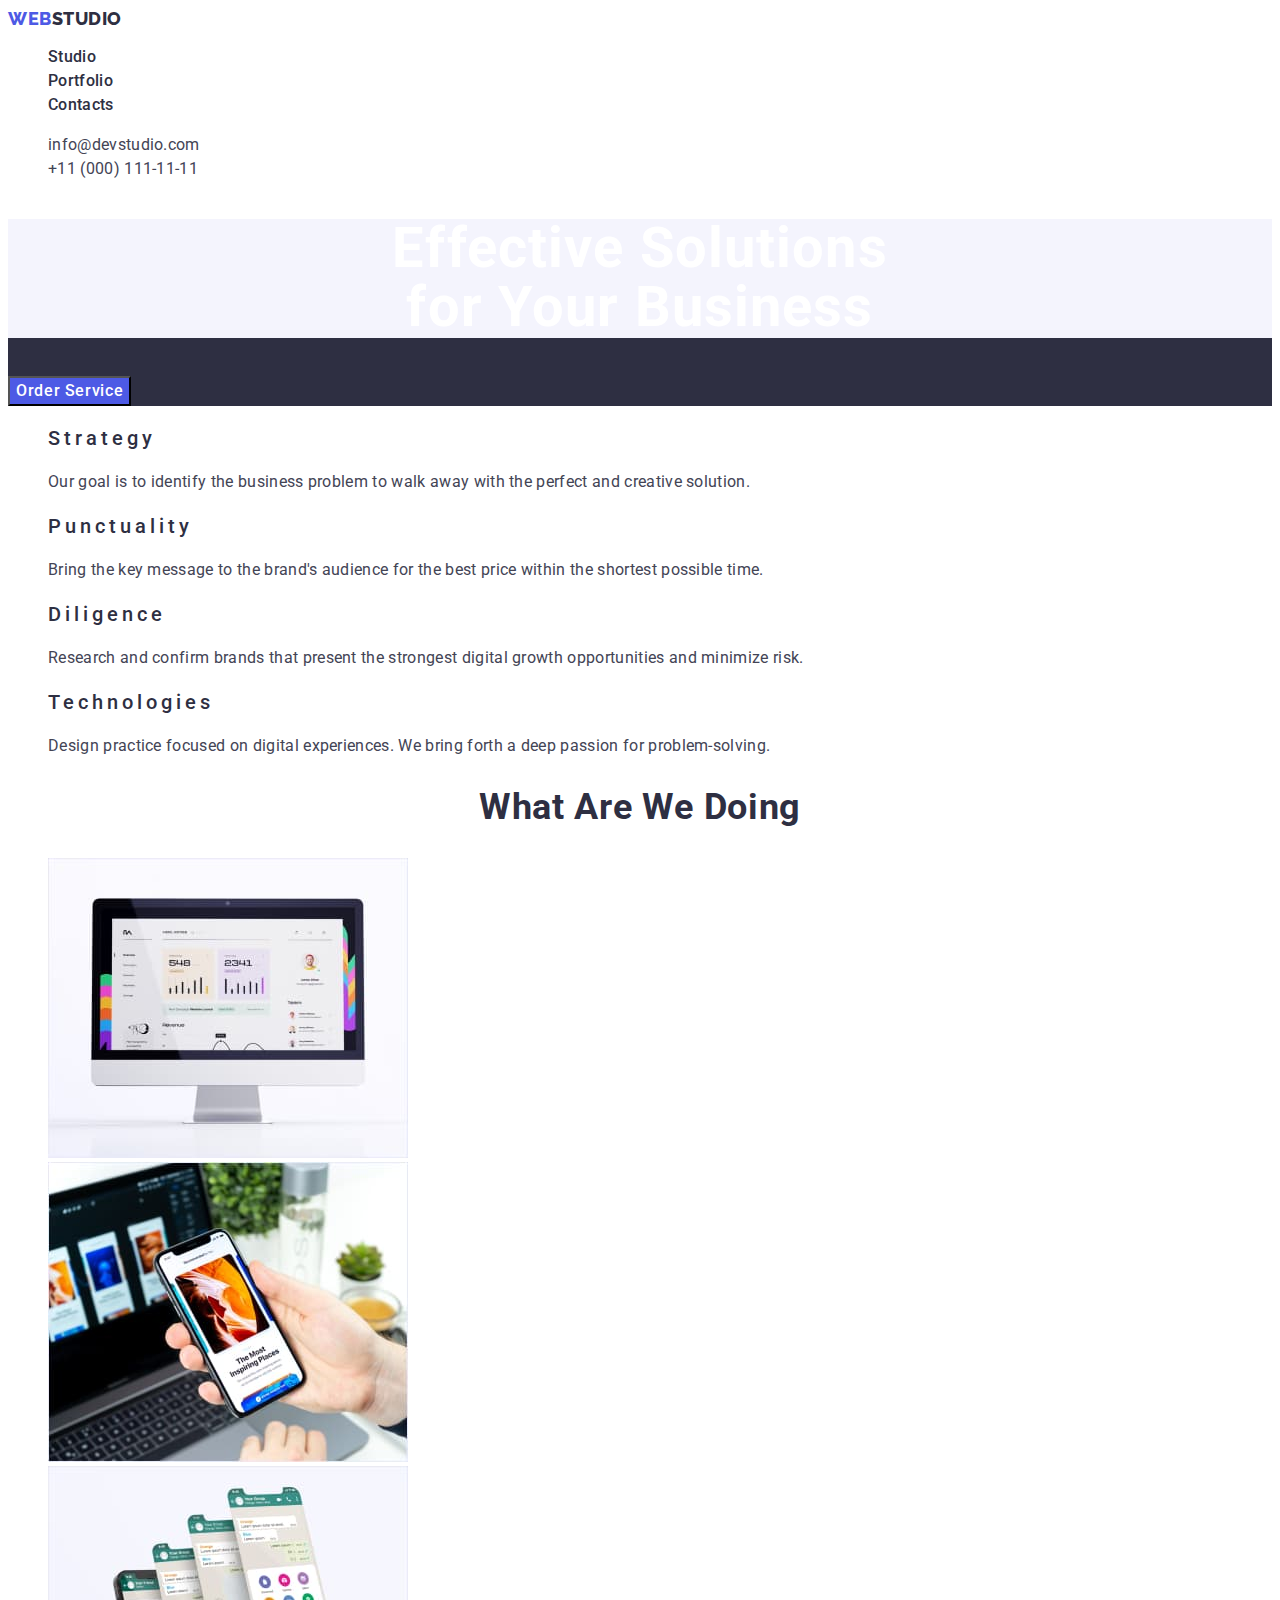
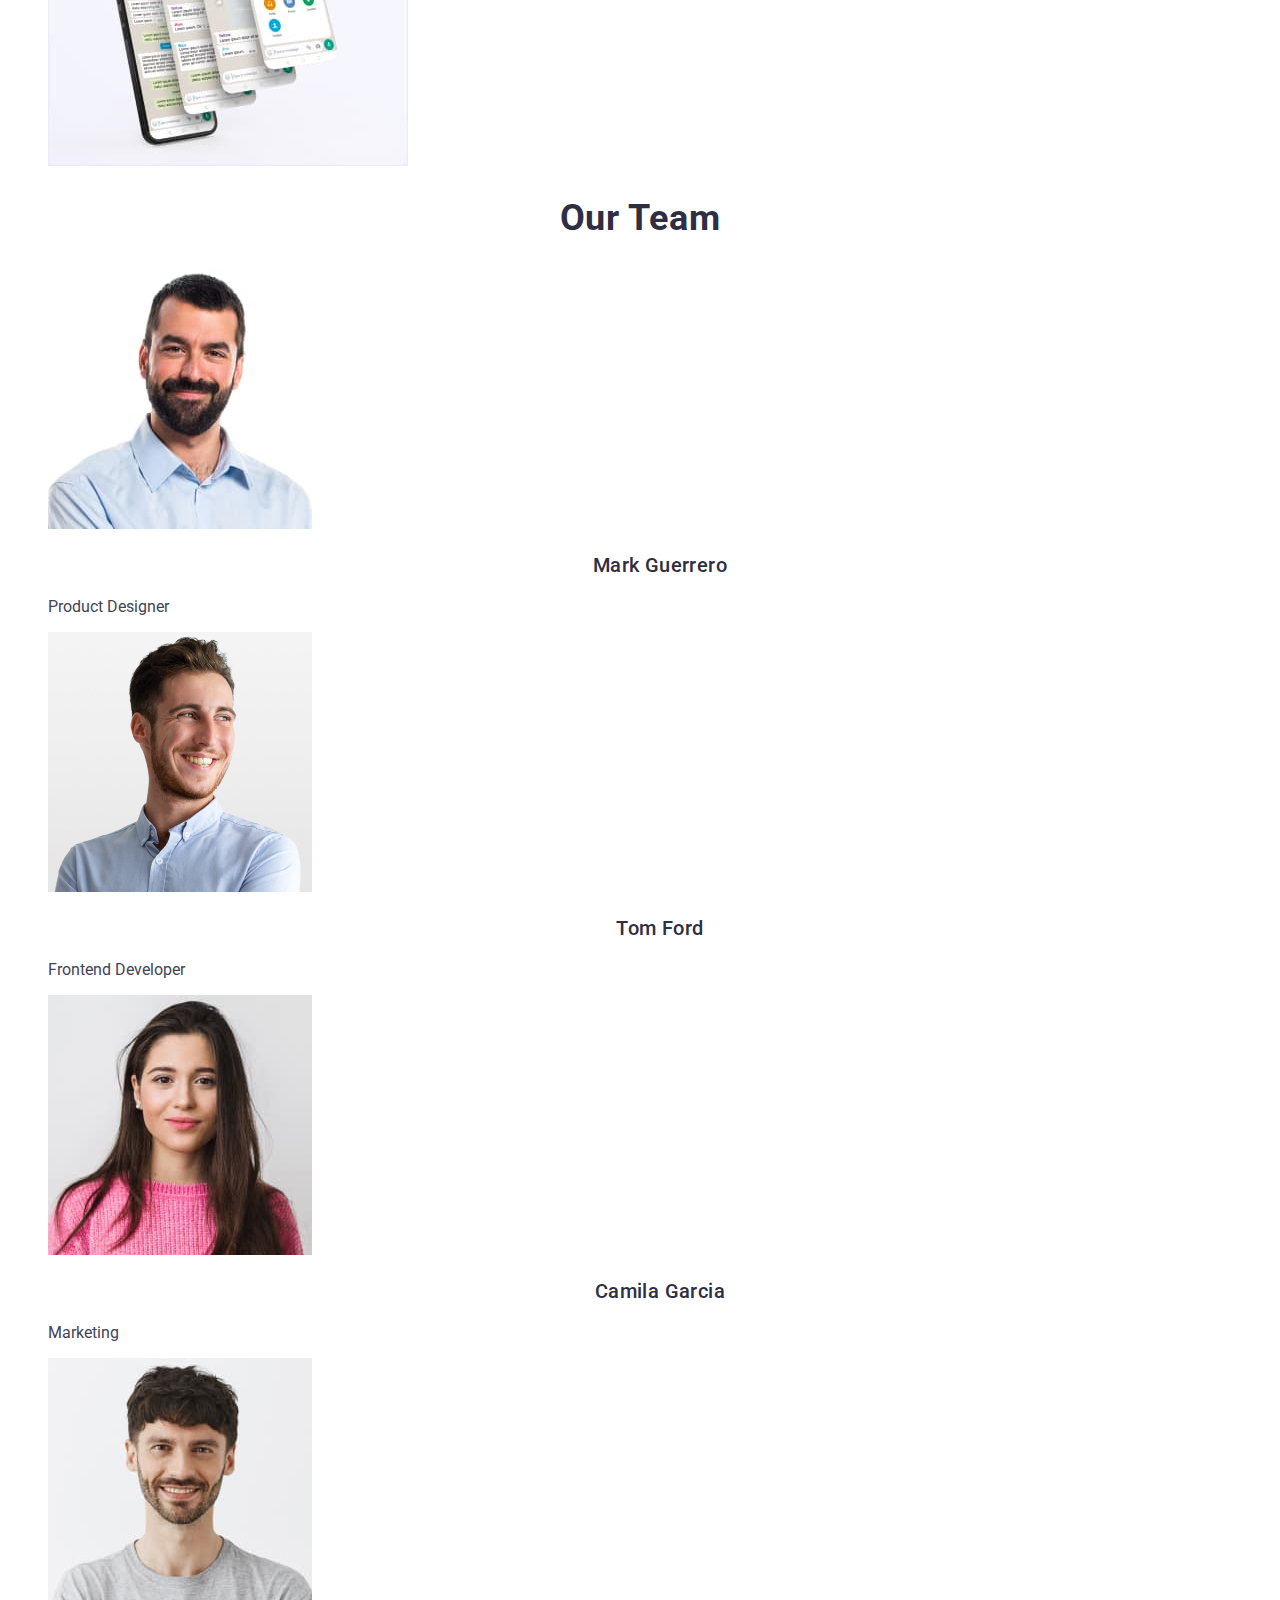
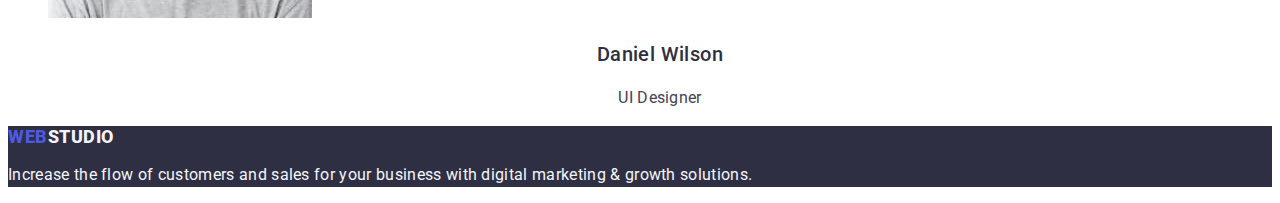
==== index.html @ dade5615 "hover focus" ====
<!DOCTYPE html>
<html lang="en">
  <head>
    <meta charset="UTF-8" />
    <meta name="viewport" content="width=device-width, initial-scale=1.0" />
    <link rel="stylesheet" href="./css/styles.css" />
    <link rel="preconnect" href="https://fonts.googleapis.com" />
    <link rel="preconnect" href="https://fonts.gstatic.com" crossorigin />
    <link
      href="https://fonts.googleapis.com/css2?family=Raleway:wght@800&family=Roboto:wght@400;500;700;900&display=swap"
      rel="stylesheet"
    />
    <title>Студія</title>
  </head>
  <body>
    <header class="header">
      <nav class="header-navigation">
        <a class="header-logo link" href="./index.html"
          >Web<span class="header-logo-color">Studio</span></a
        >
        <ul class="header-menu-list list">
          <li class="header-menu-item">
            <a class="header-menu-link link" href="./index.html">Studio</a>
          </li>
          <li class="header-menu-item">
            <a class="header-menu-link link" href="./portfolio.html"
              >Portfolio</a
            >
          </li>
          <li class="header-menu-item">
            <a class="header-menu-link link" href="">Contacts</a>
          </li>
        </ul>
      </nav>
      <address>
        <ul class="header-address-link list">
          <li class="header-address-menu">
            <a class="link header-address-link" href="mailto:info@devstudio.com"
              >info@devstudio.com</a
            >
          </li>
          <li class="header-address-menu">
            <a class="link header-address-link" href="tel:+110001111111"
              >+11 (000) 111-11-11</a
            >
          </li>
        </ul>
      </address>
    </header>
    <main>
      <section class="business">
        <h1 class="business-title">
          Effective Solutions <br />
          for Your Business
        </h1>
        <button type="button" class="business-btn">Order Service</button>
      </section>
      <section class="skills">
        <h2 hidden>Skills</h2>
        <ul class="skills-menu list">
          <li class="skills-menu-item">
            <h3 class="skills-subtitle">Strategy</h3>
            <p class="skills-item-text">
              Our goal is to identify the business problem to walk away with the
              perfect and creative solution.
            </p>
          </li>
          <li class="skills-menu-item">
            <h3 class="skills-subtitle">Punctuality</h3>
            <p class="skills-item-text">
              Bring the key message to the brand's audience for the best price
              within the shortest possible time.
            </p>
          </li>
          <li class="skills-menu-item">
            <h3 class="skills-subtitle">Diligence</h3>
            <p class="skills-item-text">
              Research and confirm brands that present the strongest digital
              growth opportunities and minimize risk.
            </p>
          </li>
          <li class="skills-menu-item">
            <h3 class="skills-subtitle">Technologies</h3>
            <p class="skills-item-text">
              Design practice focused on digital experiences. We bring forth a
              deep passion for problem-solving.
            </p>
          </li>
        </ul>
      </section>
      <section>
        <h2 class="development">What are we doing</h2>
        <ul class="development-menu-list list">
          <li class="development-menu-item">
            <img
              src="./images/desplay.jpg"
              alt="monitor comp"
              width="360"
              height="300"
            />
          </li>
          <li>
            <img
              src="./images/comp-android.jpg"
              alt="monitor compa and android"
              width="360"
              height="300"
            />
          </li>
          <li>
            <img
              src="./images/desplay-android.jpg"
              alt="many android despley"
              width="360"
              height="300"
            />
          </li>
        </ul>
      </section>
      <section>
        <h2 class="team">Our Team</h2>
        <ul class="list">
          <li>
            <img
              src="./images/mark-guerrero.jpg"
              alt="Mark Guerrero"
              width="264"
              height="260"
            />
            <h3 class="team-name">Mark Guerrero</h3>
            <p class="profession">Product Designer</p>
          </li>
          <li>
            <img
              src="./images/tom-ford.jpg"
              alt="Tom Ford"
              width="264"
              height="260"
            />
            <h3 class="team-name">Tom Ford</h3>
            <p class="profession">Frontend Developer</p>
          </li>
          <li>
            <img
              src="./images/camila-garcia.jpg"
              alt="Camila Garcia"
              width="264"
              height="260"
            />
            <h3 class="team-name">Camila Garcia</h3>
            <p class="profession">Marketing</p>
          </li>
          <li>
            <img
              src="./images/daniel-wilson.jpg"
              alt="Daniel Wilson"
              width="264"
              height="260"
            />
            <h3 class="team-name">Daniel Wilson</h3>
            <p class="team-profession">UI Designer</p>
          </li>
        </ul>
      </section>
    </main>
    <footer class="footer">
      <a class="footer-logo link" href="./index.html"
        >Web<span class="footer-logo-color">Studio</span></a
      >
      <p class="footer-text">
        Increase the flow of customers and sales for your business with digital
        marketing & growth solutions.
      </p>
    </footer>
  </body>
</html>
---- css/styles.css ----
body {
  font-family: "Roboto", sans-serif;
  color: var(--slate, #434455);
  background-color: #ffffff;
}

.link {
  text-decoration: none;
}

.list {
  list-style-type: none;
}

:root {
  --iris-color: #4d5ae5;
  --ocean-color: #404bbf;
  --navyblue-color: #2e2f42;
  --green-color: #31d0aa;
  --slate-color: #434455;
  --lightslate-color: #8e8f99;
  --cornflower-color: #e7e9fc;
  --cloud-color: #f4f4fd;
  --navyblue-modal-color: #2e2f42;
  --grey-color: #2e2f42;
  --white-color: #ffffff;
  --dairy-color: #fcfcfc;
}
/*----------------HEADER-------------*/

.header {
}
.header-navigation {
}

.header-logo {
  color: var(--iris, #4d5ae5);
  font-family: Raleway, sans-serif;
  font-size: 18px;
  font-weight: 800;
  line-height: 1.17;
  letter-spacing: 0.03em;
  text-transform: uppercase;
}
.header-logo-color {
  color: var(--navyblue, #2e2f42);
}

.header-menu-list {
}
.header-address-menu {
}

.header-menu-item {
}
.header-menu-link {
  color: var(--navyblue, #2e2f42);
  font-size: 16px;
  font-weight: 500;
  line-height: 1.5;
  letter-spacing: 0.02em;
}
.header-menu-link:hover .header-menu-link:focus {
  color: var(--ocean, #404bbf);
  text-decoration: underline;
}
.header-address {
  font-style: normal;
}

.header-address-link {
  color: var(--slate, #434455);
  font-size: 16px;
  line-height: 1.5;
  letter-spacing: 0.02em;
  font-style: normal;
}
.header-address-link:hover .header-address-link:focus {
  color: var(--ocean, #404bbf);
}
/*----------------BUSINESS-------------*/

.business {
  background-color: #2e2f42;
}

.business-title {
  color: var(--white, #ffffff);
  text-align: center;
  font-size: 56px;
  font-weight: 700;
  line-height: 1.07;
  letter-spacing: 0.02em;
  background-color: #f4f4fd;
}

.business-btn {
  color: var(--white, #ffffff);
  font-family: inherit;
  font-size: 16px;
  font-weight: 500;
  line-height: 1.5;
  letter-spacing: 0.04em;
  cursor: pointer;
  background: var(--iris, #4d5ae5);
  font-family: "Roboto", sans-serif;
}

.business-btn:hover .business-btn:focus {
  background: var(--ocean, #404bbf);
}
/*----------------SKILLS--------------*/

.skills {
}

.skills-menu-list {
}

.skills-menu-item {
}

.skills-subtitle {
  color: var(--navyblue, #2e2f42);
  font-size: 20px;
  font-weight: 500;
  line-height: 1.2;
  letter-spacing: 0.2em;
}
.skills-item-text {
  font-size: 16px;
  line-height: 1.5;
  letter-spacing: 0.02em;
}

/*----------------DEVELOPMENT-------------*/

.development {
  color: var(--navyblue, #2e2f42);
  text-align: center;
  font-size: 36px;
  font-weight: 700;
  line-height: 1.11;
  letter-spacing: 0.02em;
  text-transform: capitalize;
}
.development-menu-list {
}
.development-menu-item {
}

.team {
  color: var(--navyblue, #2e2f42);
  text-align: center;
  font-size: 36px;
  font-weight: 700;
  line-height: 1.11;
  letter-spacing: 0.02em;
  text-transform: capitalize;
}

.team-name {
  color: var(--navyblue, #2e2f42);
  text-align: center;
  font-size: 20px;
  font-weight: 500;
  line-height: 1.2;
  letter-spacing: 0.02em;
}

.team-profession {
  text-align: center;
  font-size: 16px;
  line-height: 1.5;
  letter-spacing: 0.02em;
}

/*------------------PORTFOLIO-----------------*/

.porfolio-filtr-list {
}

.portfolio-btn {
  font-family: "Roboto", sans-serif;
  color: #4d5ae5;
  background: var(--cloud, #f4f4fd);
  text-align: center;
  font-size: 16px;
  font-weight: 500;
  line-height: 1.5;
  letter-spacing: 0.04em;
  cursor: pointer;
}
.portfolio-btn:hover .portfolio-btn:focus {
  background-color: var(--ocean, #404bbf);
  color: var(--white, #ffffff);
}

.portfolio-projects-list {
}
.portfolio-img {
}
.portfolio-subtitle {
  color: var(--navyblue, #2e2f42);
  font-size: 20px;
  font-weight: 500;
  line-height: 1.2;
  letter-spacing: 0.02em;
}
.portfolio-text {
  color: var(--slate, #434455);
  font-size: 16px;
  line-height: 1.5;
  letter-spacing: 0.02em;
}

/*-----------FOOTER------------*/

.footer {
  background-color: #2e2f42;
}

.footer-logo {
  color: var(--iris, #4d5ae5);
  font-family: Raleway. sans-serif;
  font-size: 18px;
  font-weight: 800;
  line-height: 1.17;
  letter-spacing: 0.03em;
  text-transform: uppercase;
}

.footer-logo-color {
  color: var(--cloud, #f4f4fd);
}

.footer-text {
  color: var(--cloud, #f4f4fd);
  font-size: 16px;
  line-height: 1.5;
  letter-spacing: 0.02em;
}
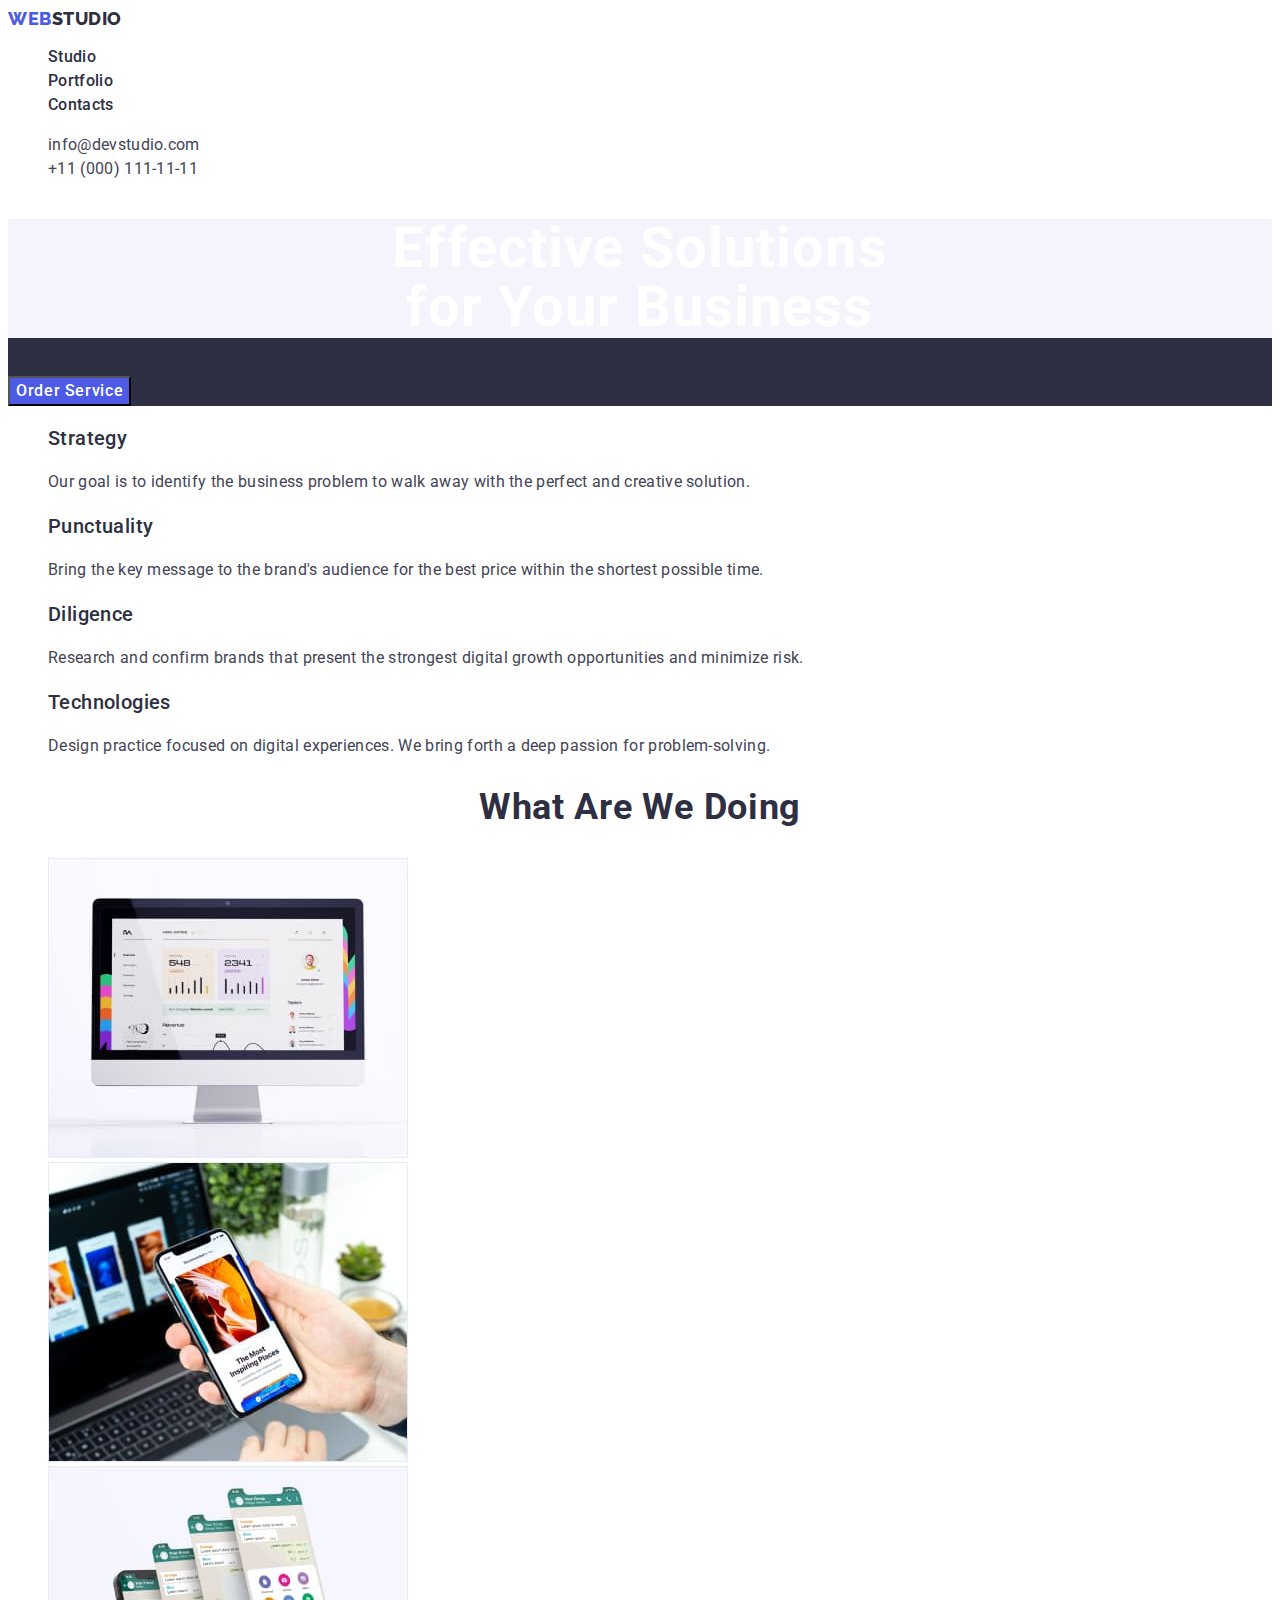
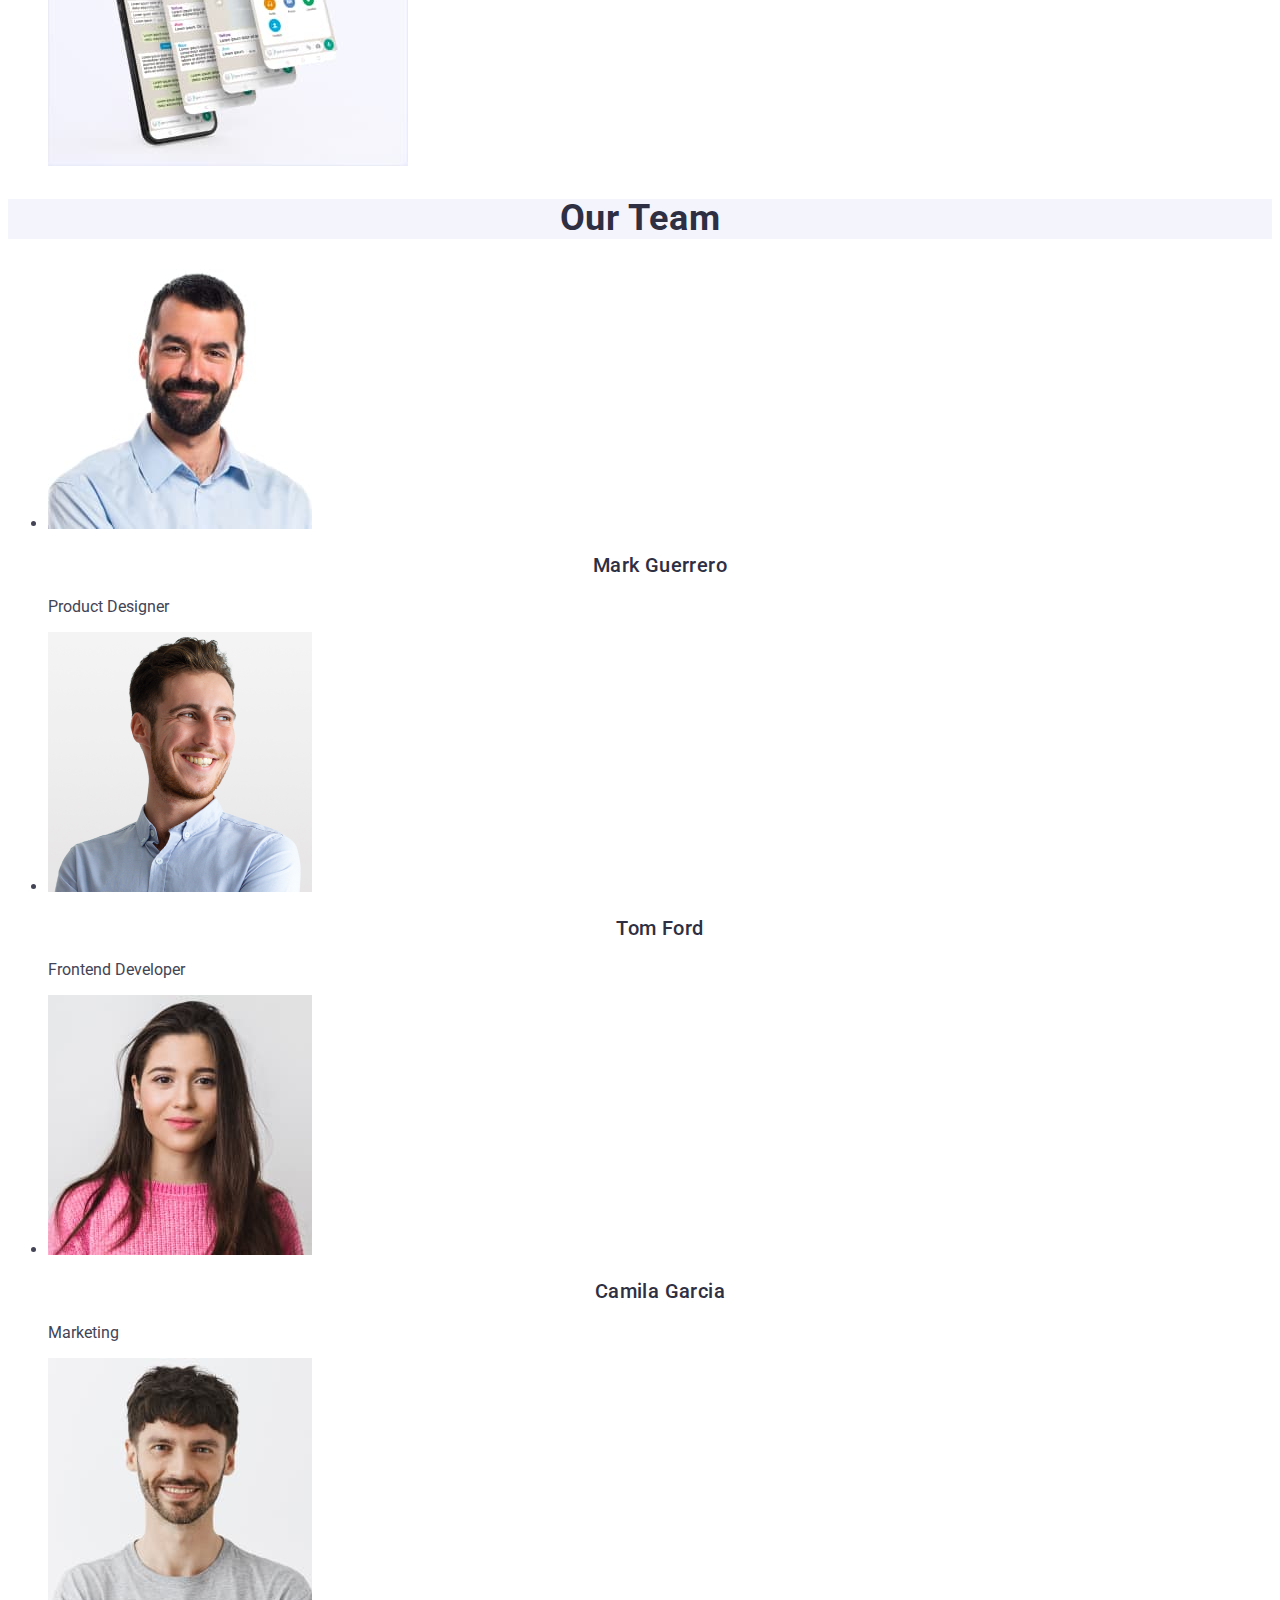
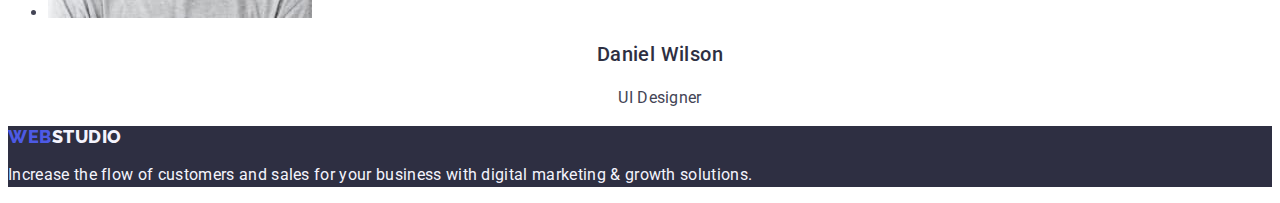
==== commit 025167e6: "dor1" ====
--- a/index.html
+++ b/index.html
@@ -32,7 +32,7 @@
           </li>
         </ul>
       </nav>
-      <address>
+      <address class="header-address">
         <ul class="header-address-link list">
           <li class="header-address-menu">
             <a class="link header-address-link" href="mailto:info@devstudio.com"
@@ -119,8 +119,8 @@
       </section>
       <section>
         <h2 class="team">Our Team</h2>
-        <ul class="list">
-          <li>
+        <ul class="team-list">
+          <li class="team-list-menu">
             <img
               src="./images/mark-guerrero.jpg"
               alt="Mark Guerrero"
@@ -130,7 +130,7 @@
             <h3 class="team-name">Mark Guerrero</h3>
             <p class="profession">Product Designer</p>
           </li>
-          <li>
+          <li class="team-list-menu">
             <img
               src="./images/tom-ford.jpg"
               alt="Tom Ford"
@@ -140,7 +140,7 @@
             <h3 class="team-name">Tom Ford</h3>
             <p class="profession">Frontend Developer</p>
           </li>
-          <li>
+          <li class="team-list-menu">
             <img
               src="./images/camila-garcia.jpg"
               alt="Camila Garcia"
@@ -150,7 +150,7 @@
             <h3 class="team-name">Camila Garcia</h3>
             <p class="profession">Marketing</p>
           </li>
-          <li>
+          <li class="team-list-menu">
             <img
               src="./images/daniel-wilson.jpg"
               alt="Daniel Wilson"
--- a/css/styles.css
+++ b/css/styles.css
@@ -3,7 +3,9 @@
   color: var(--slate, #434455);
   background-color: #ffffff;
 }
-
+address {
+  font-style: normal;
+}
 .link {
   text-decoration: none;
 }
@@ -13,18 +15,18 @@
 }
 
 :root {
-  --iris-color: #4d5ae5;
-  --ocean-color: #404bbf;
-  --navyblue-color: #2e2f42;
-  --green-color: #31d0aa;
-  --slate-color: #434455;
-  --lightslate-color: #8e8f99;
-  --cornflower-color: #e7e9fc;
-  --cloud-color: #f4f4fd;
-  --navyblue-modal-color: #2e2f42;
-  --grey-color: #2e2f42;
-  --white-color: #ffffff;
-  --dairy-color: #fcfcfc;
+  --iris: #4d5ae5;
+  --ocean: #404bbf;
+  --navy-blue: #2e2f42;
+  --green: #31d0aa;
+  --slate: #434455;
+  --light-slate: #8e8f99;
+  --corn-flower: #e7e9fc;
+  --cloud: #f4f4fd;
+  --navy-blue-modal: #2e2f42;
+  --grey: #2e2f42;
+  --white: #ffffff;
+  --dairy: #fcfcfc;
 }
 /*----------------HEADER-------------*/
 
@@ -125,7 +127,7 @@
   font-size: 20px;
   font-weight: 500;
   line-height: 1.2;
-  letter-spacing: 0.2em;
+  letter-spacing: 0.02em;
 }
 .skills-item-text {
   font-size: 16px;
@@ -157,6 +159,11 @@
   line-height: 1.11;
   letter-spacing: 0.02em;
   text-transform: capitalize;
+  background-color: #f4f4fd;
+}
+.team-list {
+}
+.team-list-menu {
 }
 
 .team-name {
@@ -222,7 +229,7 @@
 
 .footer-logo {
   color: var(--iris, #4d5ae5);
-  font-family: Raleway. sans-serif;
+  font-family: Raleway, sans-serif;
   font-size: 18px;
   font-weight: 800;
   line-height: 1.17;
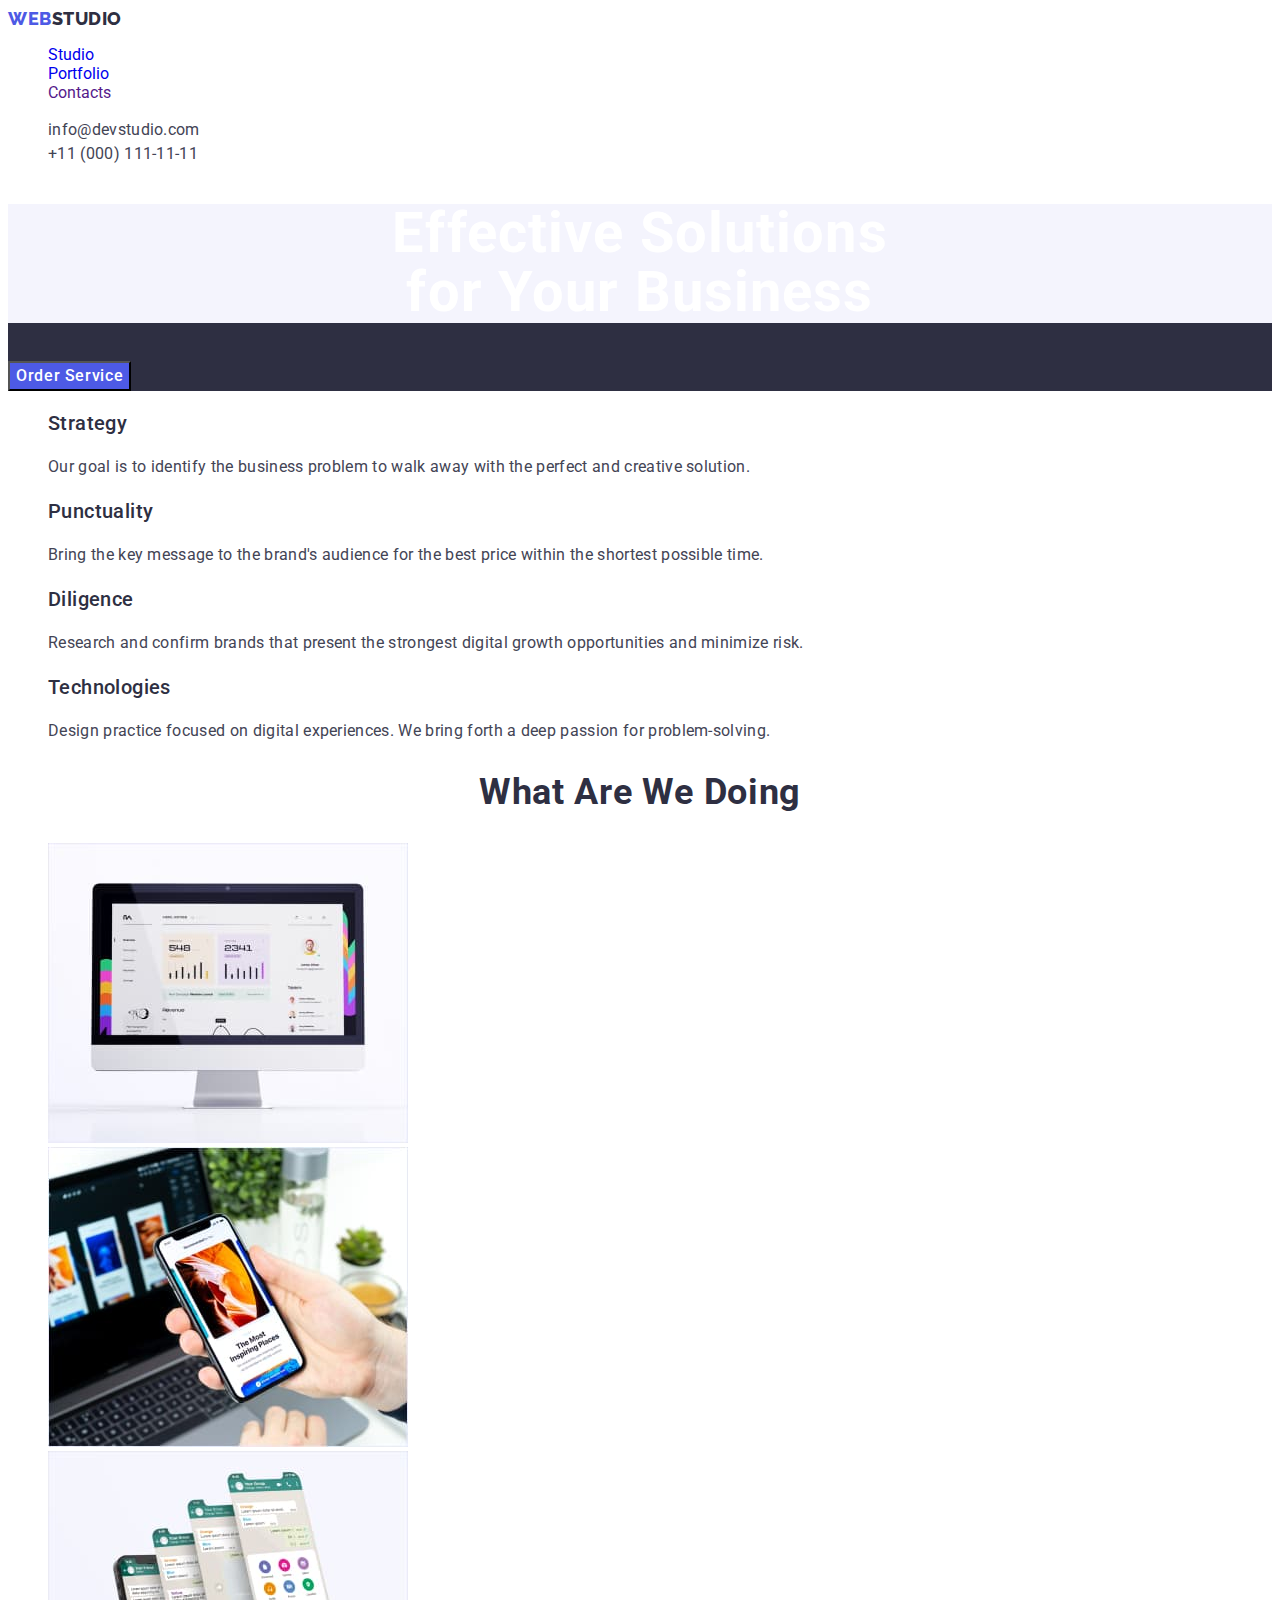
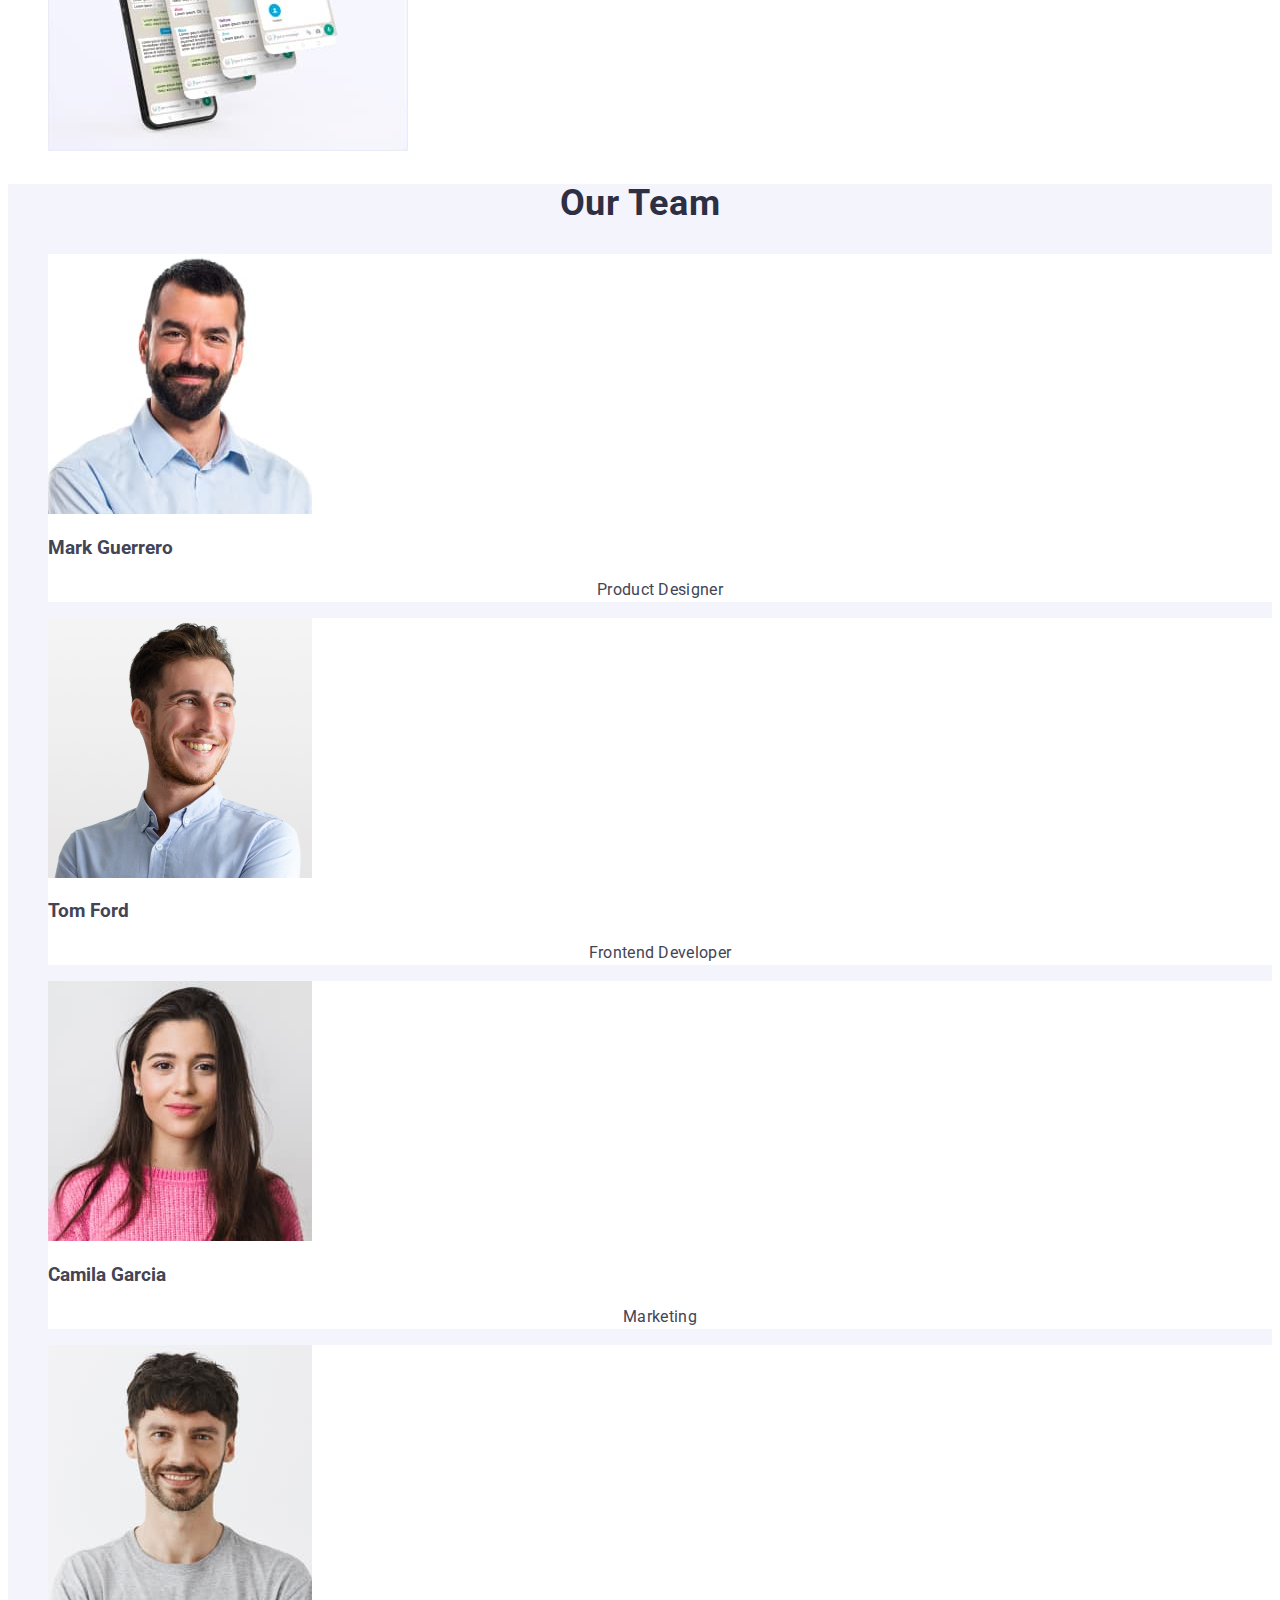
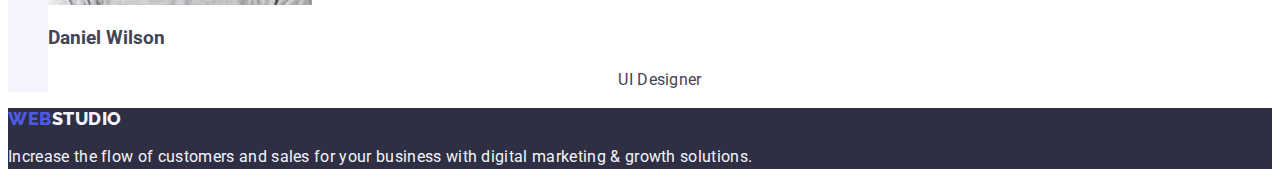
==== commit 98653cf4: "dor2" ====
--- a/index.html
+++ b/index.html
@@ -118,49 +118,55 @@
         </ul>
       </section>
       <section>
-        <h2 class="team">Our Team</h2>
-        <ul class="team-list">
-          <li class="team-list-menu">
-            <img
-              src="./images/mark-guerrero.jpg"
-              alt="Mark Guerrero"
-              width="264"
-              height="260"
-            />
-            <h3 class="team-name">Mark Guerrero</h3>
-            <p class="profession">Product Designer</p>
-          </li>
-          <li class="team-list-menu">
-            <img
-              src="./images/tom-ford.jpg"
-              alt="Tom Ford"
-              width="264"
-              height="260"
-            />
-            <h3 class="team-name">Tom Ford</h3>
-            <p class="profession">Frontend Developer</p>
-          </li>
-          <li class="team-list-menu">
-            <img
-              src="./images/camila-garcia.jpg"
-              alt="Camila Garcia"
-              width="264"
-              height="260"
-            />
-            <h3 class="team-name">Camila Garcia</h3>
-            <p class="profession">Marketing</p>
-          </li>
-          <li class="team-list-menu">
-            <img
-              src="./images/daniel-wilson.jpg"
-              alt="Daniel Wilson"
-              width="264"
-              height="260"
-            />
-            <h3 class="team-name">Daniel Wilson</h3>
-            <p class="team-profession">UI Designer</p>
-          </li>
-        </ul>
+        <div class="team-background">
+          <h2 class="team">Our Team</h2>
+          <ul class="team-list">
+            <li class="team-list-menu list">
+              <img
+                class="team-img"
+                src="./images/mark-guerrero.jpg"
+                alt="Mark Guerrero"
+                width="264"
+                height="260"
+              />
+              <h3 class="team-name">Mark Guerrero</h3>
+              <p class="team-profession">Product Designer</p>
+            </li>
+            <li class="team-list-menu list">
+              <img
+                class="team-img"
+                src="./images/tom-ford.jpg"
+                alt="Tom Ford"
+                width="264"
+                height="260"
+              />
+              <h3 class="team-name">Tom Ford</h3>
+              <p class="team-profession">Frontend Developer</p>
+            </li>
+            <li class="team-list-menu list">
+              <img
+                class="team-img"
+                src="./images/camila-garcia.jpg"
+                alt="Camila Garcia"
+                width="264"
+                height="260"
+              />
+              <h3 class="team-name">Camila Garcia</h3>
+              <p class="team-profession">Marketing</p>
+            </li>
+            <li class="team-list-menu list">
+              <img
+                class="team-img"
+                src="./images/daniel-wilson.jpg"
+                alt="Daniel Wilson"
+                width="264"
+                height="260"
+              />
+              <h3 class="team-name">Daniel Wilson</h3>
+              <p class="team-profession">UI Designer</p>
+            </li>
+          </ul>
+        </div>
       </section>
     </main>
     <footer class="footer">
--- a/css/styles.css
+++ b/css/styles.css
@@ -15,18 +15,20 @@
 }
 
 :root {
-  --iris: #4d5ae5;
-  --ocean: #404bbf;
-  --navy-blue: #2e2f42;
-  --green: #31d0aa;
-  --slate: #434455;
-  --light-slate: #8e8f99;
-  --corn-flower: #e7e9fc;
-  --cloud: #f4f4fd;
-  --navy-blue-modal: #2e2f42;
-  --grey: #2e2f42;
-  --white: #ffffff;
-  --dairy: #fcfcfc;
+  --font-family: "Roboto", sans-serif;
+  --font-family: "Raleway", sans-serif;
+  --iris:#4d5ae5;
+  --ocean:#404bbf;
+  --navy-blue:#2e2f42;
+  --green:#31d0aa;
+  --slate:#434455;
+  --light-slate:#8e8f99;
+  --corn-flower:#e7e9fc;
+  --cloud:#f4f4fd;
+  --navy-blue-modal:#2e2f42;
+  --grey:#2e2f42;
+  --white:#ffffff;
+  --dairy:#fcfcfc;
 }
 /*----------------HEADER-------------*/
 
@@ -53,17 +55,17 @@
 .header-address-menu {
 }
 
-.header-menu-item {
-}
+.header-menu-item:hover
 .header-menu-link {
-  color: var(--navyblue, #2e2f42);
-  font-size: 16px;
-  font-weight: 500;
-  line-height: 1.5;
-  letter-spacing: 0.02em;
-}
-.header-menu-link:hover .header-menu-link:focus {
-  color: var(--ocean, #404bbf);
+  color: var(--navy-blue, #2e2f42);
+  font-size: 16px;
+  font-weight: 500;
+  line-height: 1.5;
+  letter-spacing: 0.02em;
+}
+.header-menu-link:hover
+.header-menu-link:focus {
+  color: var(--ocean,#404bbf);
   text-decoration: underline;
 }
 .header-address {
@@ -98,7 +100,6 @@
 
 .business-btn {
   color: var(--white, #ffffff);
-  font-family: inherit;
   font-size: 16px;
   font-weight: 500;
   line-height: 1.5;
@@ -110,6 +111,7 @@
 
 .business-btn:hover .business-btn:focus {
   background: var(--ocean, #404bbf);
+  font-family: "Roboto", sans-serif;
 }
 /*----------------SKILLS--------------*/
 
@@ -150,7 +152,7 @@
 }
 .development-menu-item {
 }
-
+.team-background{background-color: #f4f4fd;}
 .team {
   color: var(--navyblue, #2e2f42);
   text-align: center;
@@ -159,13 +161,14 @@
   line-height: 1.11;
   letter-spacing: 0.02em;
   text-transform: capitalize;
-  background-color: #f4f4fd;
-}
+  
+}
+
 .team-list {
 }
-.team-list-menu {
-}
-
+.team-list-menu {background-color: #ffffff;
+}
+.team-img 
 .team-name {
   color: var(--navyblue, #2e2f42);
   text-align: center;
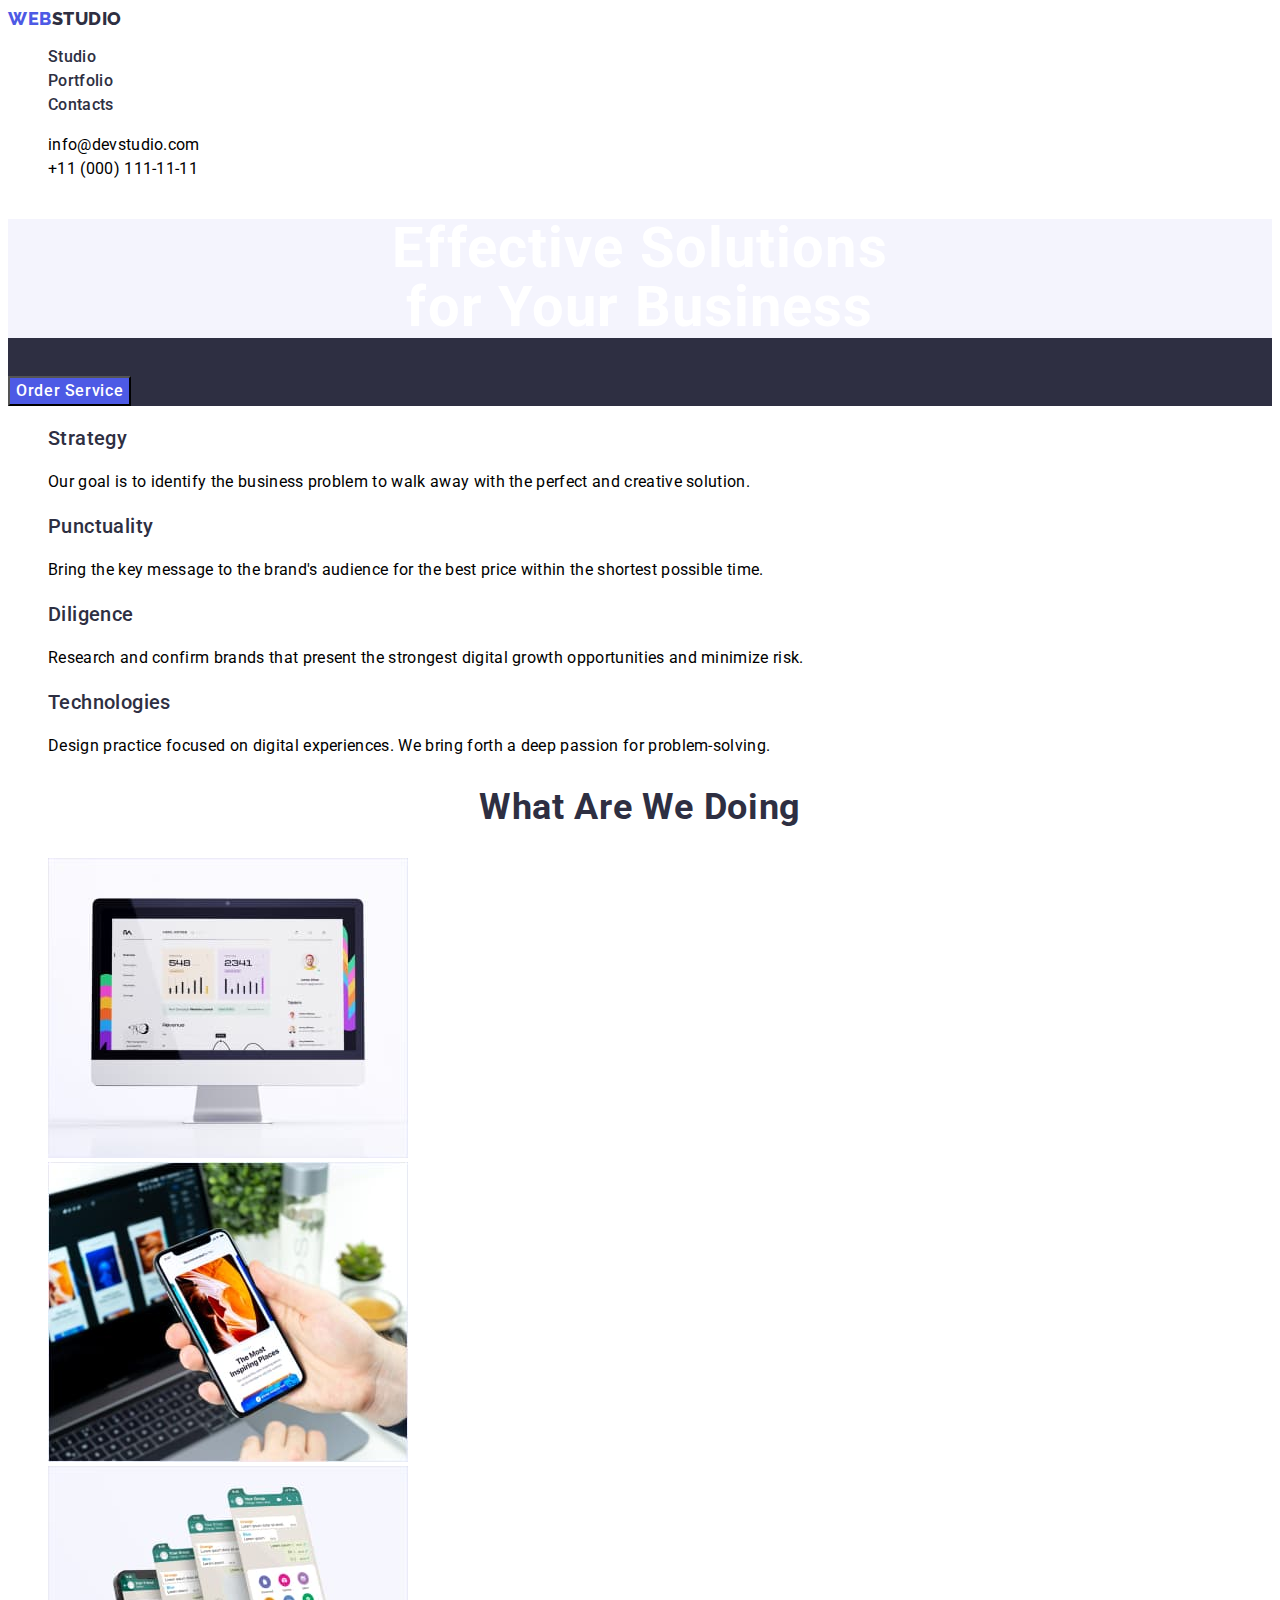
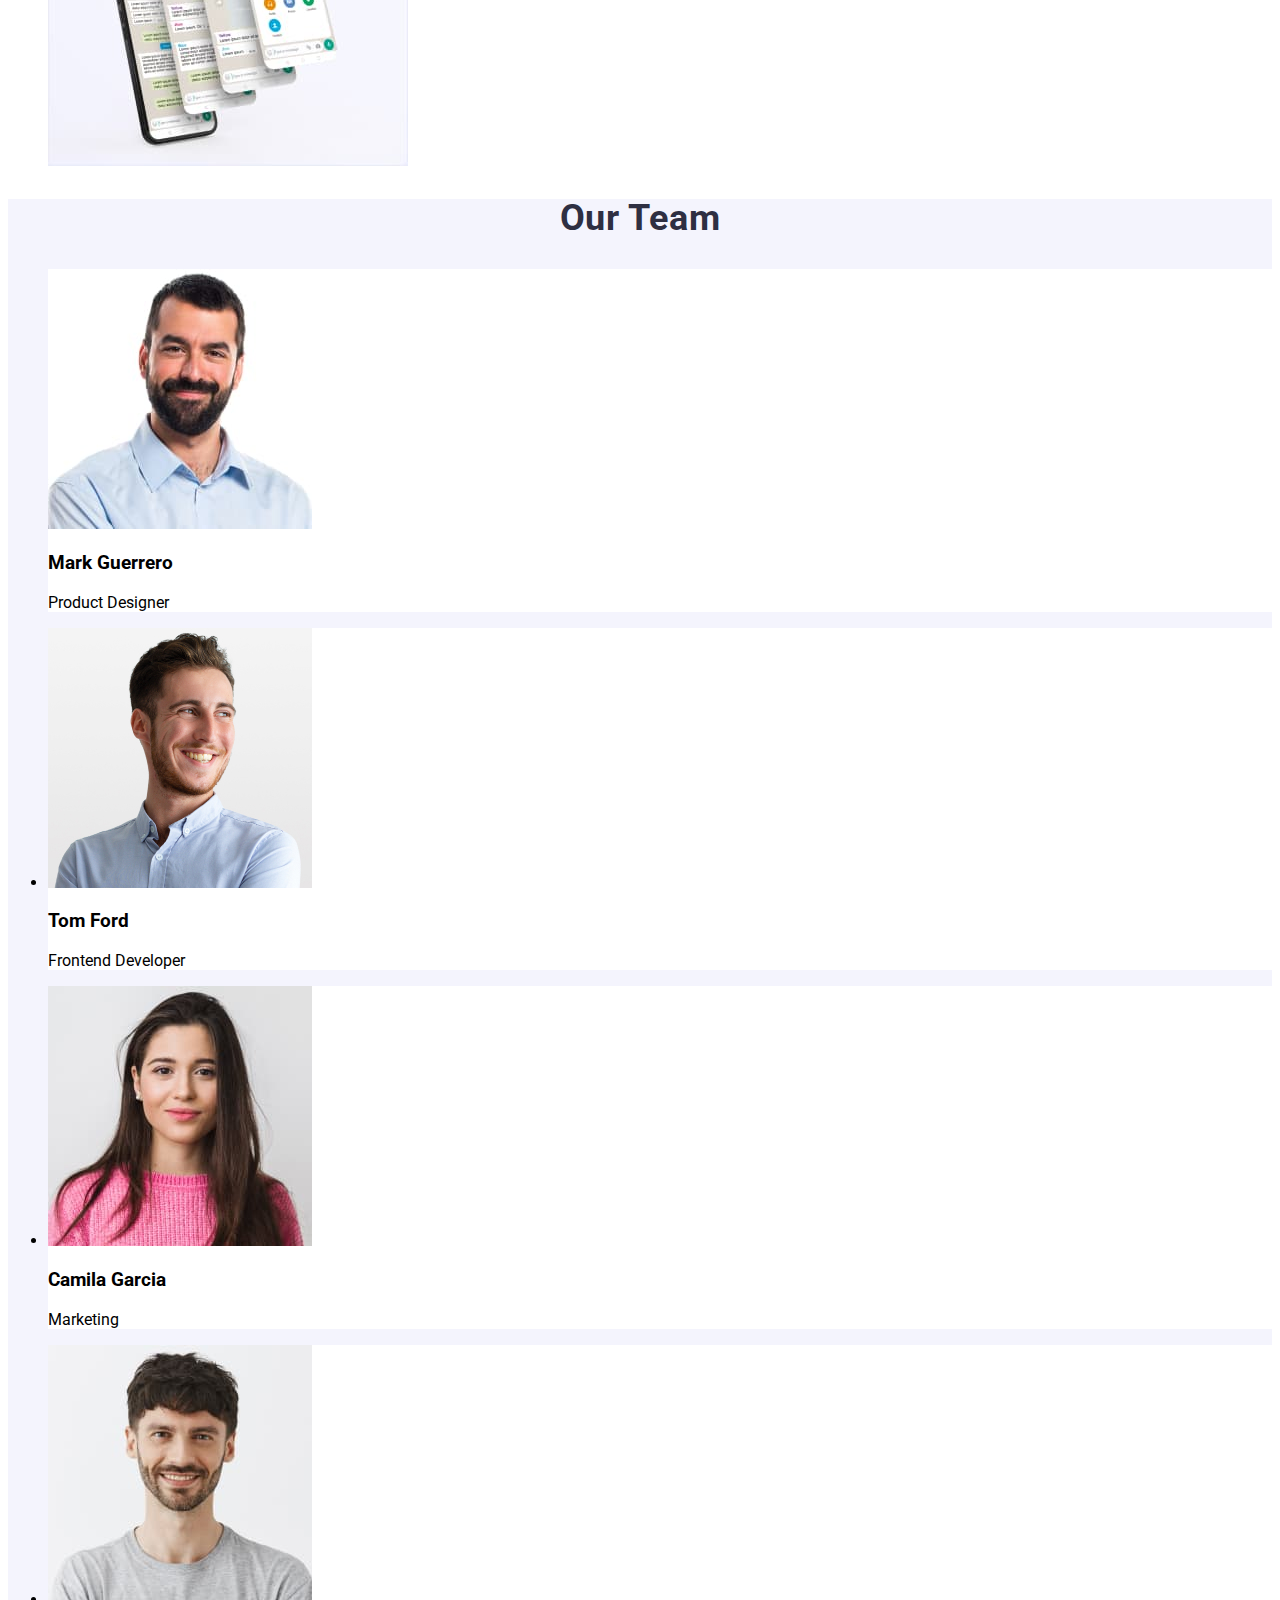
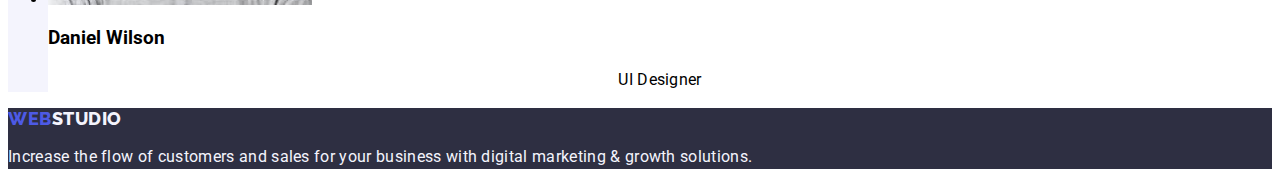
==== commit 6261d4bb: "coma" ====
--- a/index.html
+++ b/index.html
@@ -121,18 +121,18 @@
         <div class="team-background">
           <h2 class="team">Our Team</h2>
           <ul class="team-list">
-            <li class="team-list-menu list">
+            <li class="team-list-menu link list">
               <img
-                class="team-img"
+                class="team-img link list"
                 src="./images/mark-guerrero.jpg"
                 alt="Mark Guerrero"
                 width="264"
                 height="260"
               />
               <h3 class="team-name">Mark Guerrero</h3>
-              <p class="team-profession">Product Designer</p>
+              <p class="profession">Product Designer</p>
             </li>
-            <li class="team-list-menu list">
+            <li class="team-list-menu">
               <img
                 class="team-img"
                 src="./images/tom-ford.jpg"
@@ -141,9 +141,9 @@
                 height="260"
               />
               <h3 class="team-name">Tom Ford</h3>
-              <p class="team-profession">Frontend Developer</p>
+              <p class="profession">Frontend Developer</p>
             </li>
-            <li class="team-list-menu list">
+            <li class="team-list-menu">
               <img
                 class="team-img"
                 src="./images/camila-garcia.jpg"
@@ -152,9 +152,9 @@
                 height="260"
               />
               <h3 class="team-name">Camila Garcia</h3>
-              <p class="team-profession">Marketing</p>
+              <p class="profession">Marketing</p>
             </li>
-            <li class="team-list-menu list">
+            <li class="team-list-menu">
               <img
                 class="team-img"
                 src="./images/daniel-wilson.jpg"
--- a/css/styles.css
+++ b/css/styles.css
@@ -21,7 +21,7 @@
   --ocean:#404bbf;
   --navy-blue:#2e2f42;
   --green:#31d0aa;
-  --slate:#434455;
+  --slate: #434455
   --light-slate:#8e8f99;
   --corn-flower:#e7e9fc;
   --cloud:#f4f4fd;
@@ -55,7 +55,6 @@
 .header-address-menu {
 }
 
-.header-menu-item:hover
 .header-menu-link {
   color: var(--navy-blue, #2e2f42);
   font-size: 16px;
@@ -63,7 +62,7 @@
   line-height: 1.5;
   letter-spacing: 0.02em;
 }
-.header-menu-link:hover
+.header-menu-link:hover,
 .header-menu-link:focus {
   color: var(--ocean,#404bbf);
   text-decoration: underline;
@@ -79,7 +78,8 @@
   letter-spacing: 0.02em;
   font-style: normal;
 }
-.header-address-link:hover .header-address-link:focus {
+.header-address-link:hover,
+.header-address-link:focus {
   color: var(--ocean, #404bbf);
 }
 /*----------------BUSINESS-------------*/
@@ -106,10 +106,11 @@
   letter-spacing: 0.04em;
   cursor: pointer;
   background: var(--iris, #4d5ae5);
-  font-family: "Roboto", sans-serif;
-}
-
-.business-btn:hover .business-btn:focus {
+  font-family: inherit;
+}
+
+.business-btn:hover,
+.business-btn:focus {
   background: var(--ocean, #404bbf);
   font-family: "Roboto", sans-serif;
 }
@@ -191,7 +192,7 @@
 }
 
 .portfolio-btn {
-  font-family: "Roboto", sans-serif;
+  font-family: inherit;
   color: #4d5ae5;
   background: var(--cloud, #f4f4fd);
   text-align: center;
@@ -201,7 +202,8 @@
   letter-spacing: 0.04em;
   cursor: pointer;
 }
-.portfolio-btn:hover .portfolio-btn:focus {
+.portfolio-btn:hover,
+.portfolio-btn:focus {
   background-color: var(--ocean, #404bbf);
   color: var(--white, #ffffff);
 }
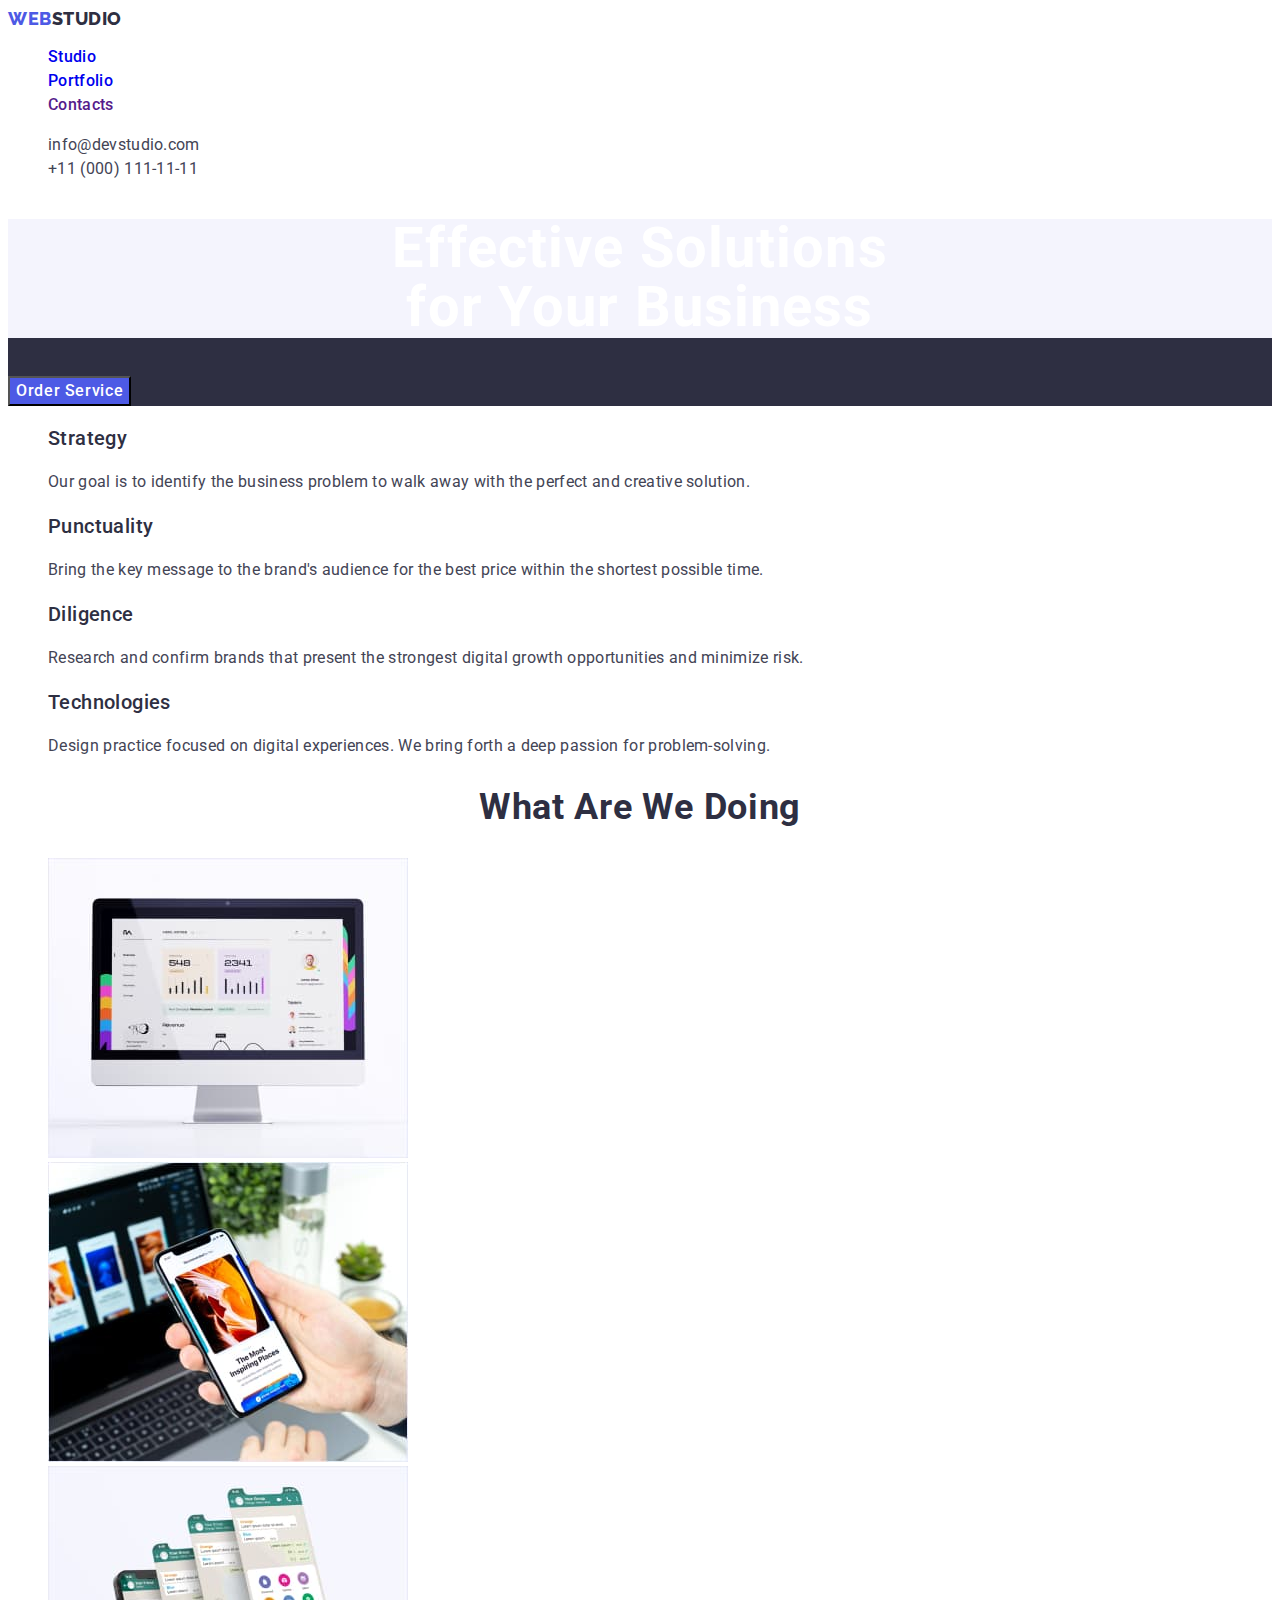
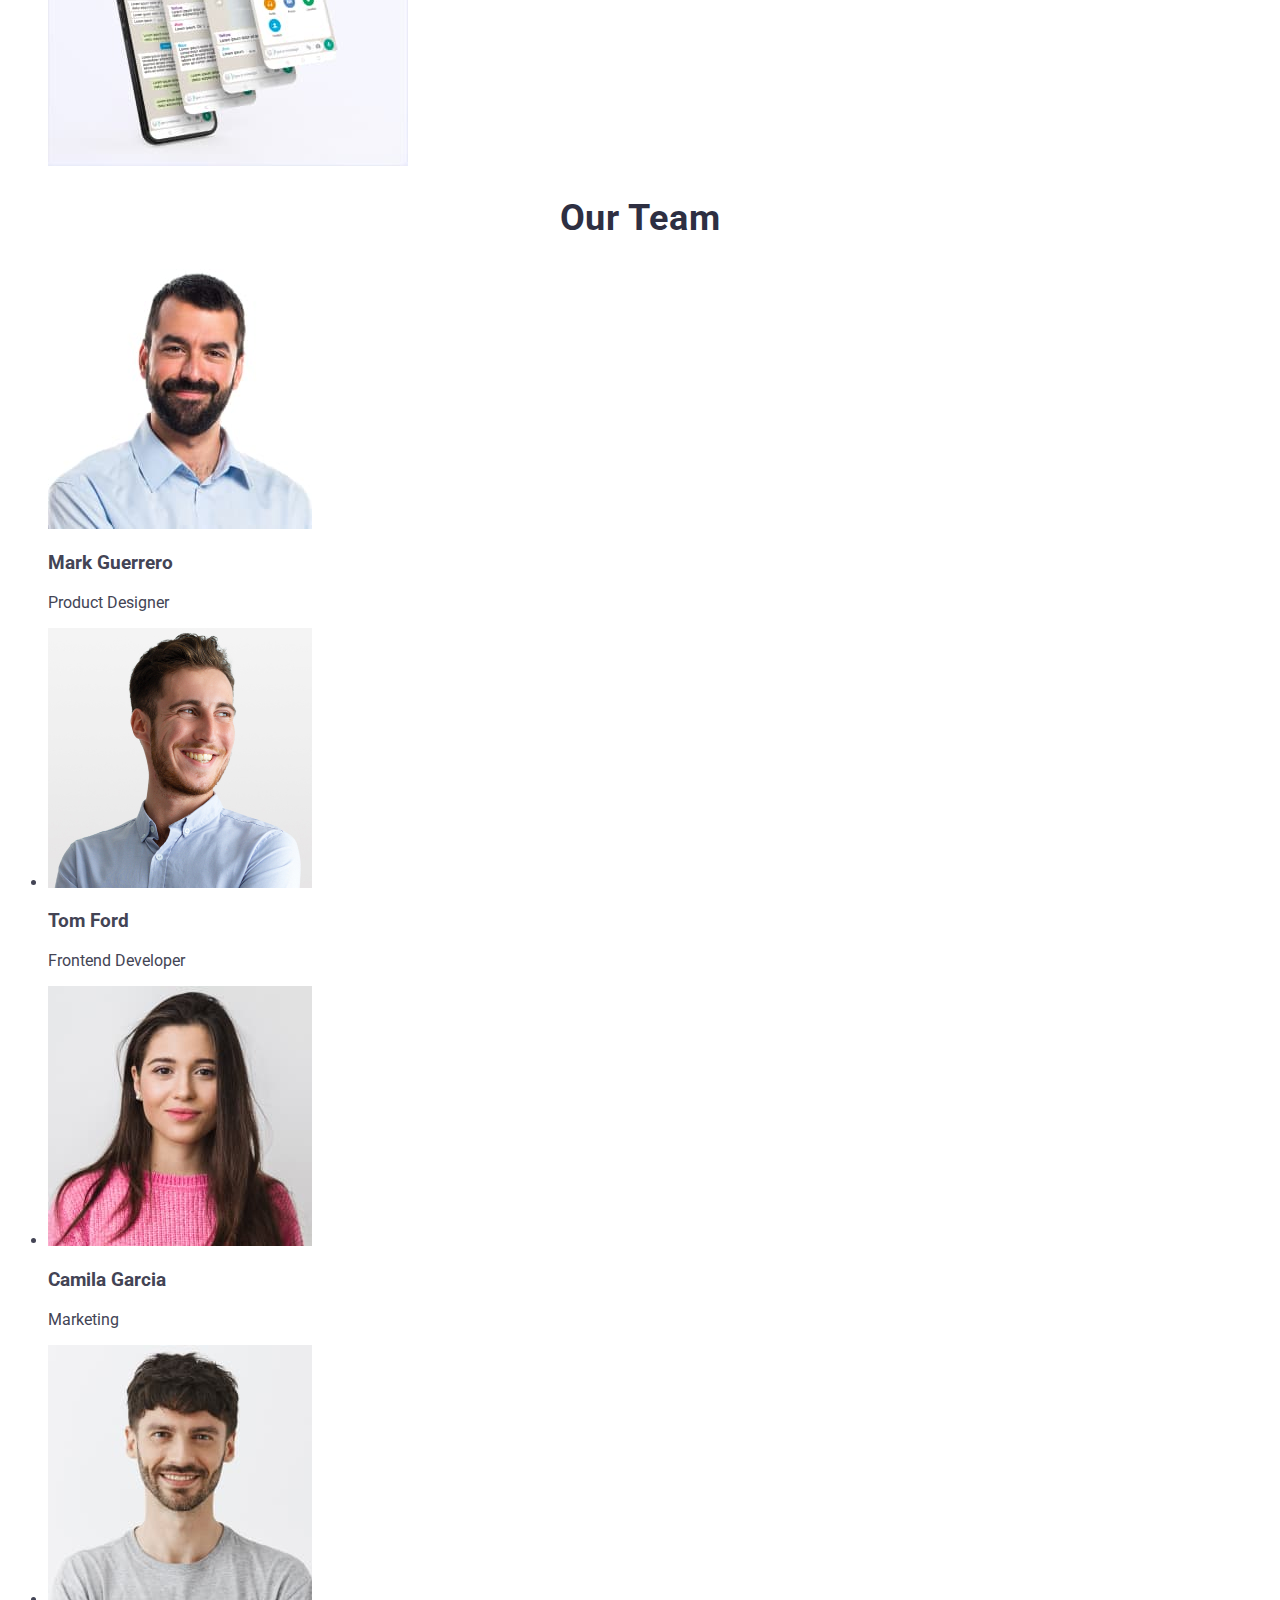
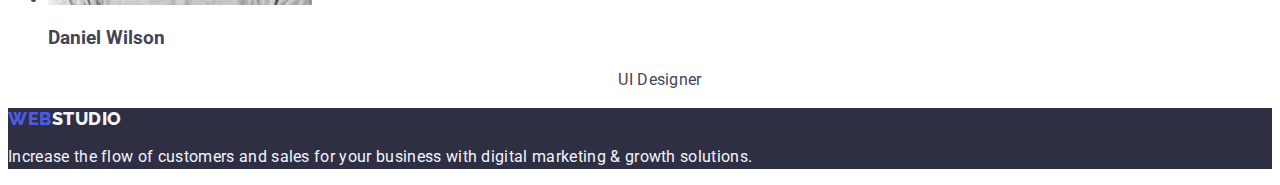
==== commit 66f44040: "del div" ====
--- a/index.html
+++ b/index.html
@@ -118,8 +118,7 @@
         </ul>
       </section>
       <section>
-        <div class="team-background">
-          <h2 class="team">Our Team</h2>
+                  <h2 class="team">Our Team</h2>
           <ul class="team-list">
             <li class="team-list-menu link list">
               <img
@@ -166,7 +165,6 @@
               <p class="team-profession">UI Designer</p>
             </li>
           </ul>
-        </div>
       </section>
     </main>
     <footer class="footer">
--- a/css/styles.css
+++ b/css/styles.css
@@ -1,6 +1,6 @@
 body {
   font-family: "Roboto", sans-serif;
-  color: var(--slate, #434455);
+  color: #434455;
   background-color: #ffffff;
 }
 address {
@@ -56,7 +56,6 @@
 }
 
 .header-menu-link {
-  color: var(--navy-blue, #2e2f42);
   font-size: 16px;
   font-weight: 500;
   line-height: 1.5;
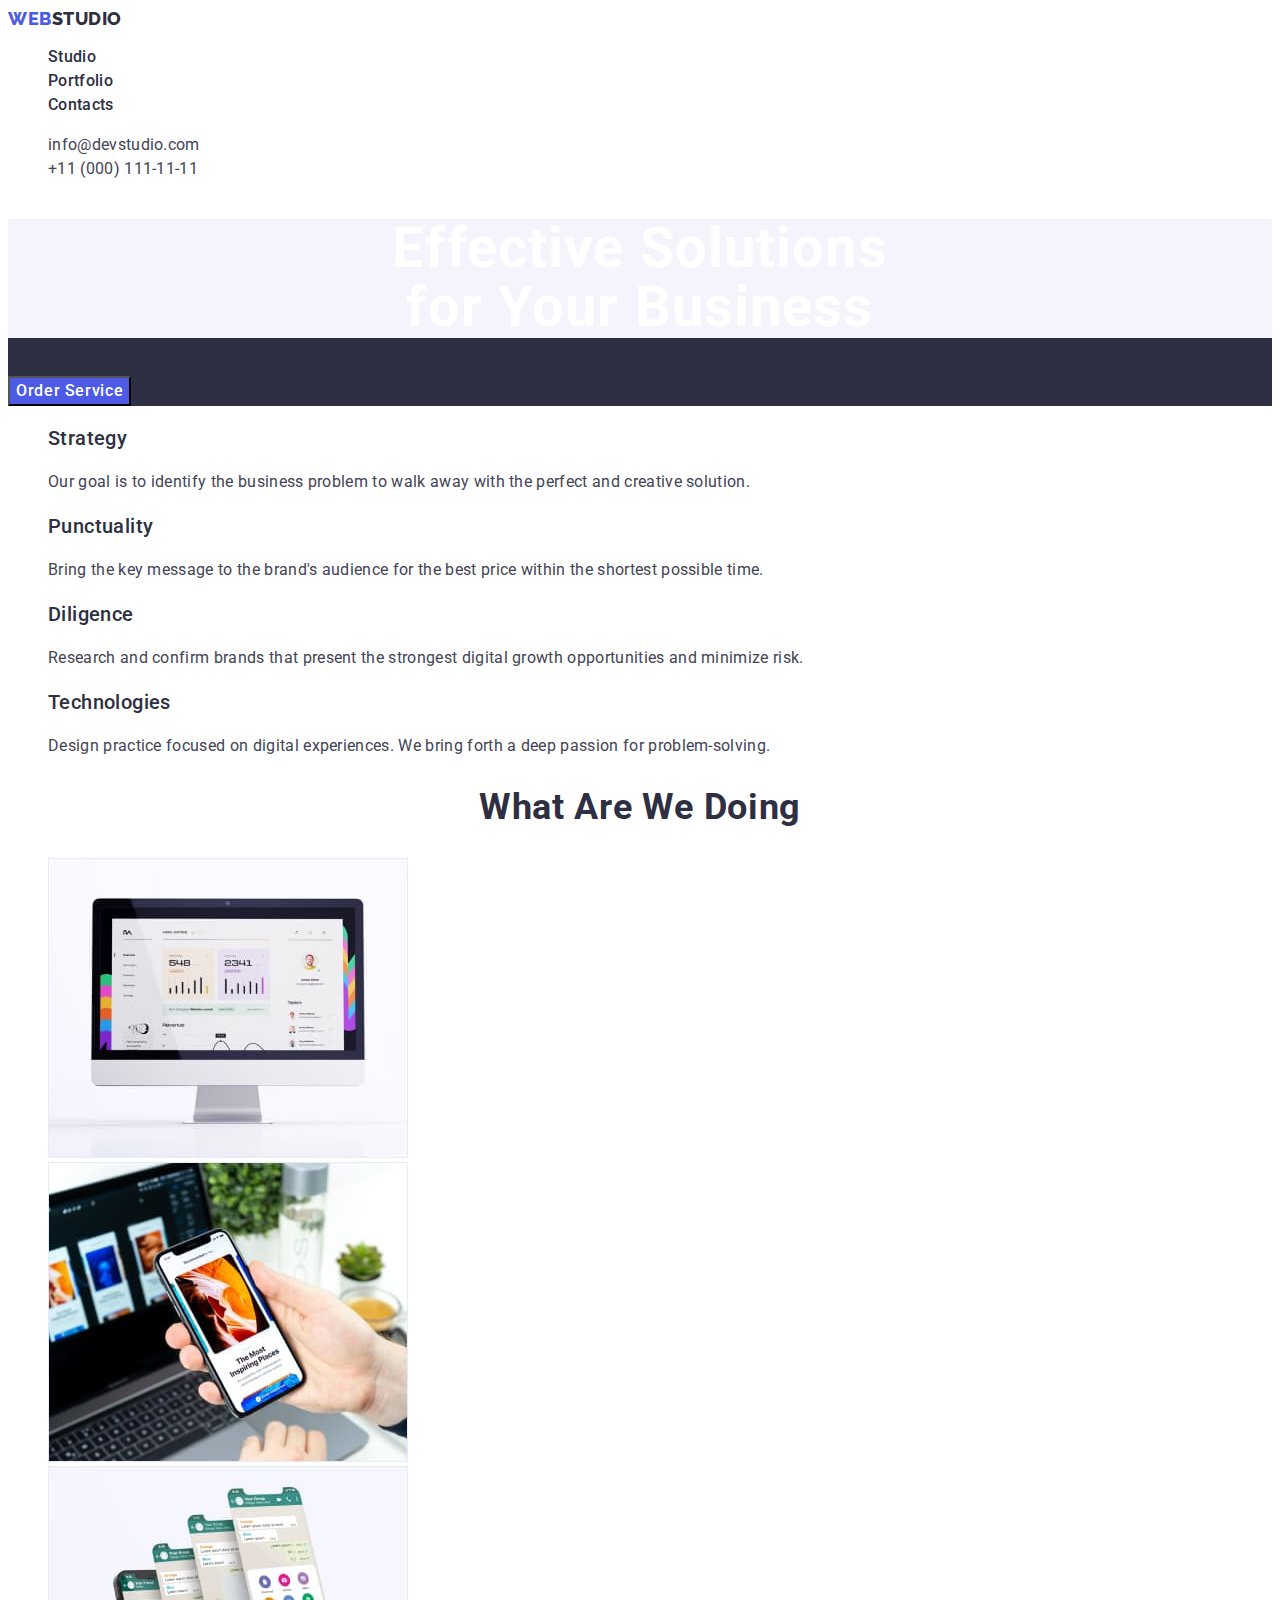
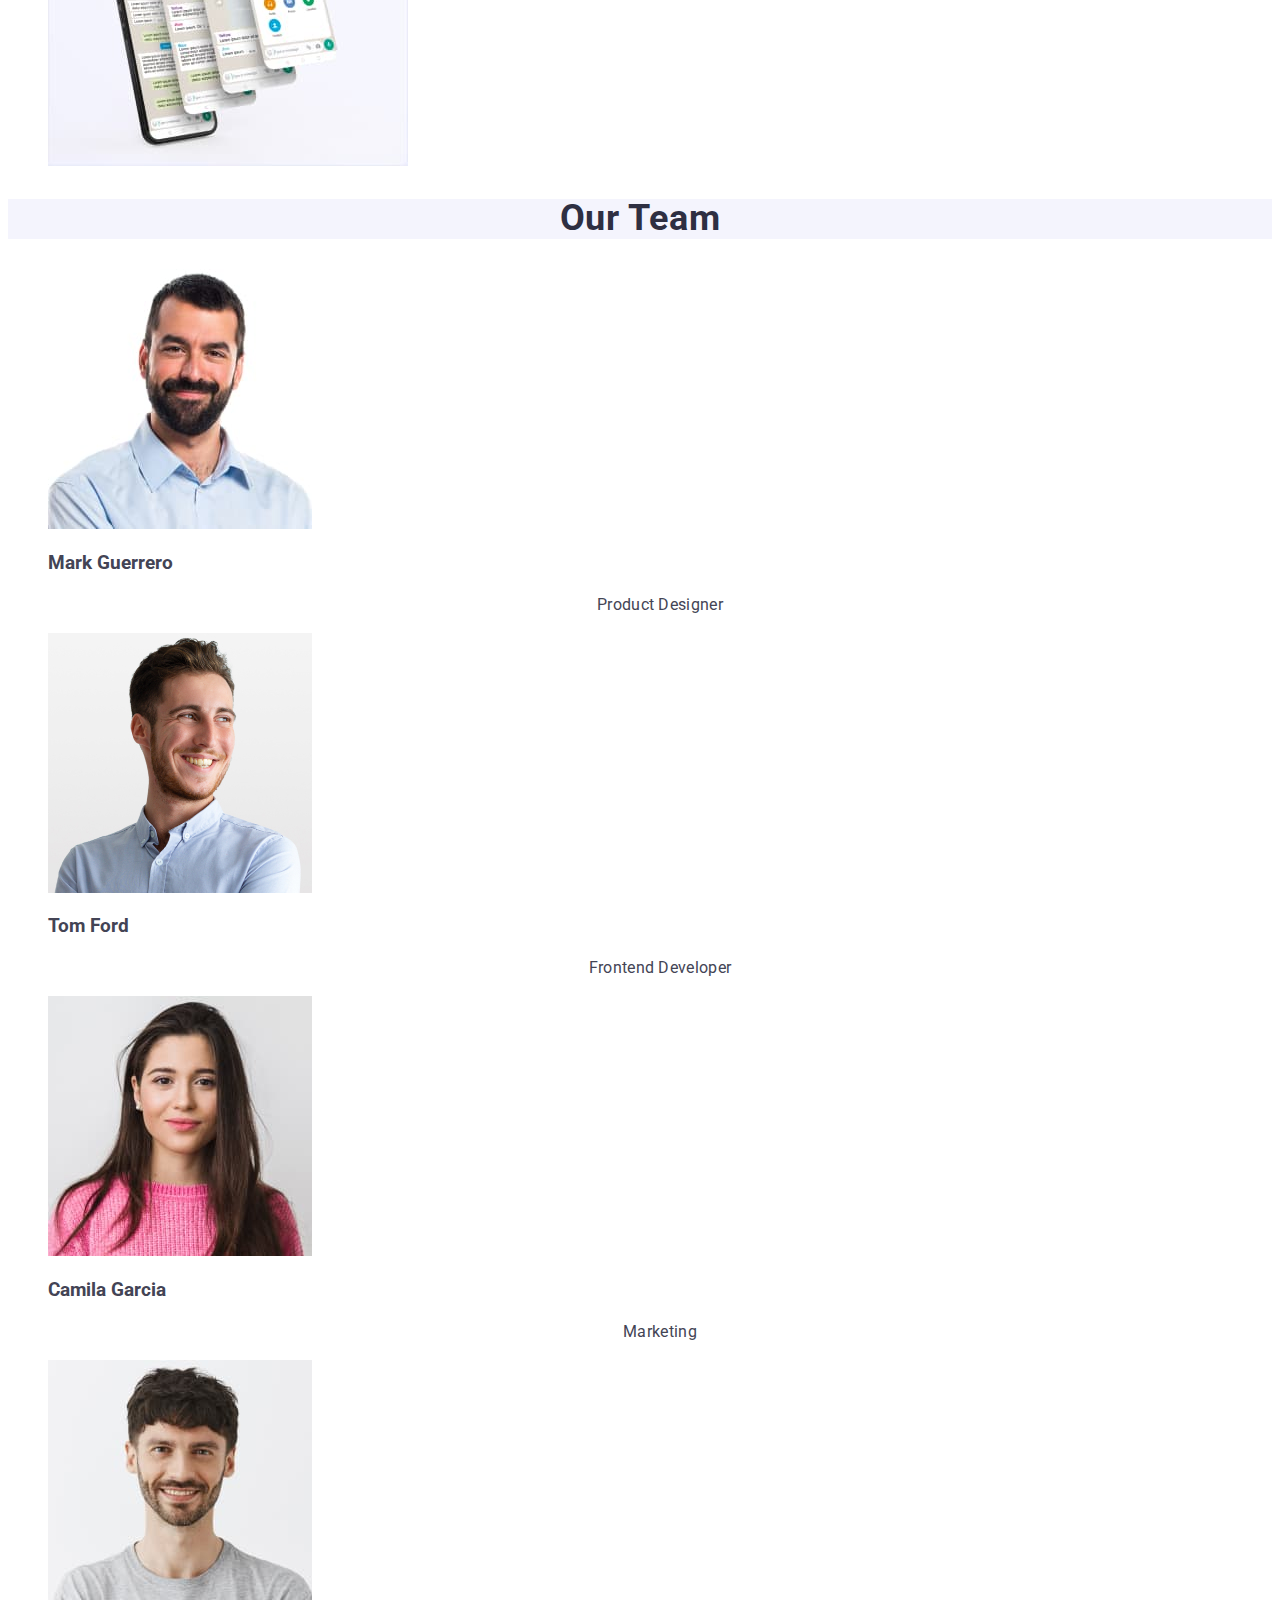
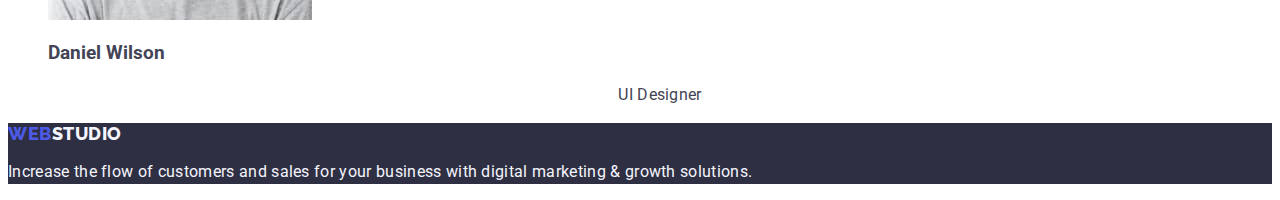
==== commit d0c94729: "cor p" ====
--- a/index.html
+++ b/index.html
@@ -129,9 +129,9 @@
                 height="260"
               />
               <h3 class="team-name">Mark Guerrero</h3>
-              <p class="profession">Product Designer</p>
+              <p class="team-profession">Product Designer</p>
             </li>
-            <li class="team-list-menu">
+            <li class="team-list-menu link list">
               <img
                 class="team-img"
                 src="./images/tom-ford.jpg"
@@ -140,9 +140,9 @@
                 height="260"
               />
               <h3 class="team-name">Tom Ford</h3>
-              <p class="profession">Frontend Developer</p>
+              <p class="team-profession">Frontend Developer</p>
             </li>
-            <li class="team-list-menu">
+            <li class="team-list-menu link list">
               <img
                 class="team-img"
                 src="./images/camila-garcia.jpg"
@@ -151,9 +151,9 @@
                 height="260"
               />
               <h3 class="team-name">Camila Garcia</h3>
-              <p class="profession">Marketing</p>
+              <p class="team-profession">Marketing</p>
             </li>
-            <li class="team-list-menu">
+            <li class="team-list-menu link list">
               <img
                 class="team-img"
                 src="./images/daniel-wilson.jpg"
--- a/css/styles.css
+++ b/css/styles.css
@@ -56,6 +56,7 @@
 }
 
 .header-menu-link {
+  color: var(--grey);
   font-size: 16px;
   font-weight: 500;
   line-height: 1.5;
@@ -161,7 +162,7 @@
   line-height: 1.11;
   letter-spacing: 0.02em;
   text-transform: capitalize;
-  
+  background-color: #F4F4FD;
 }
 
 .team-list {
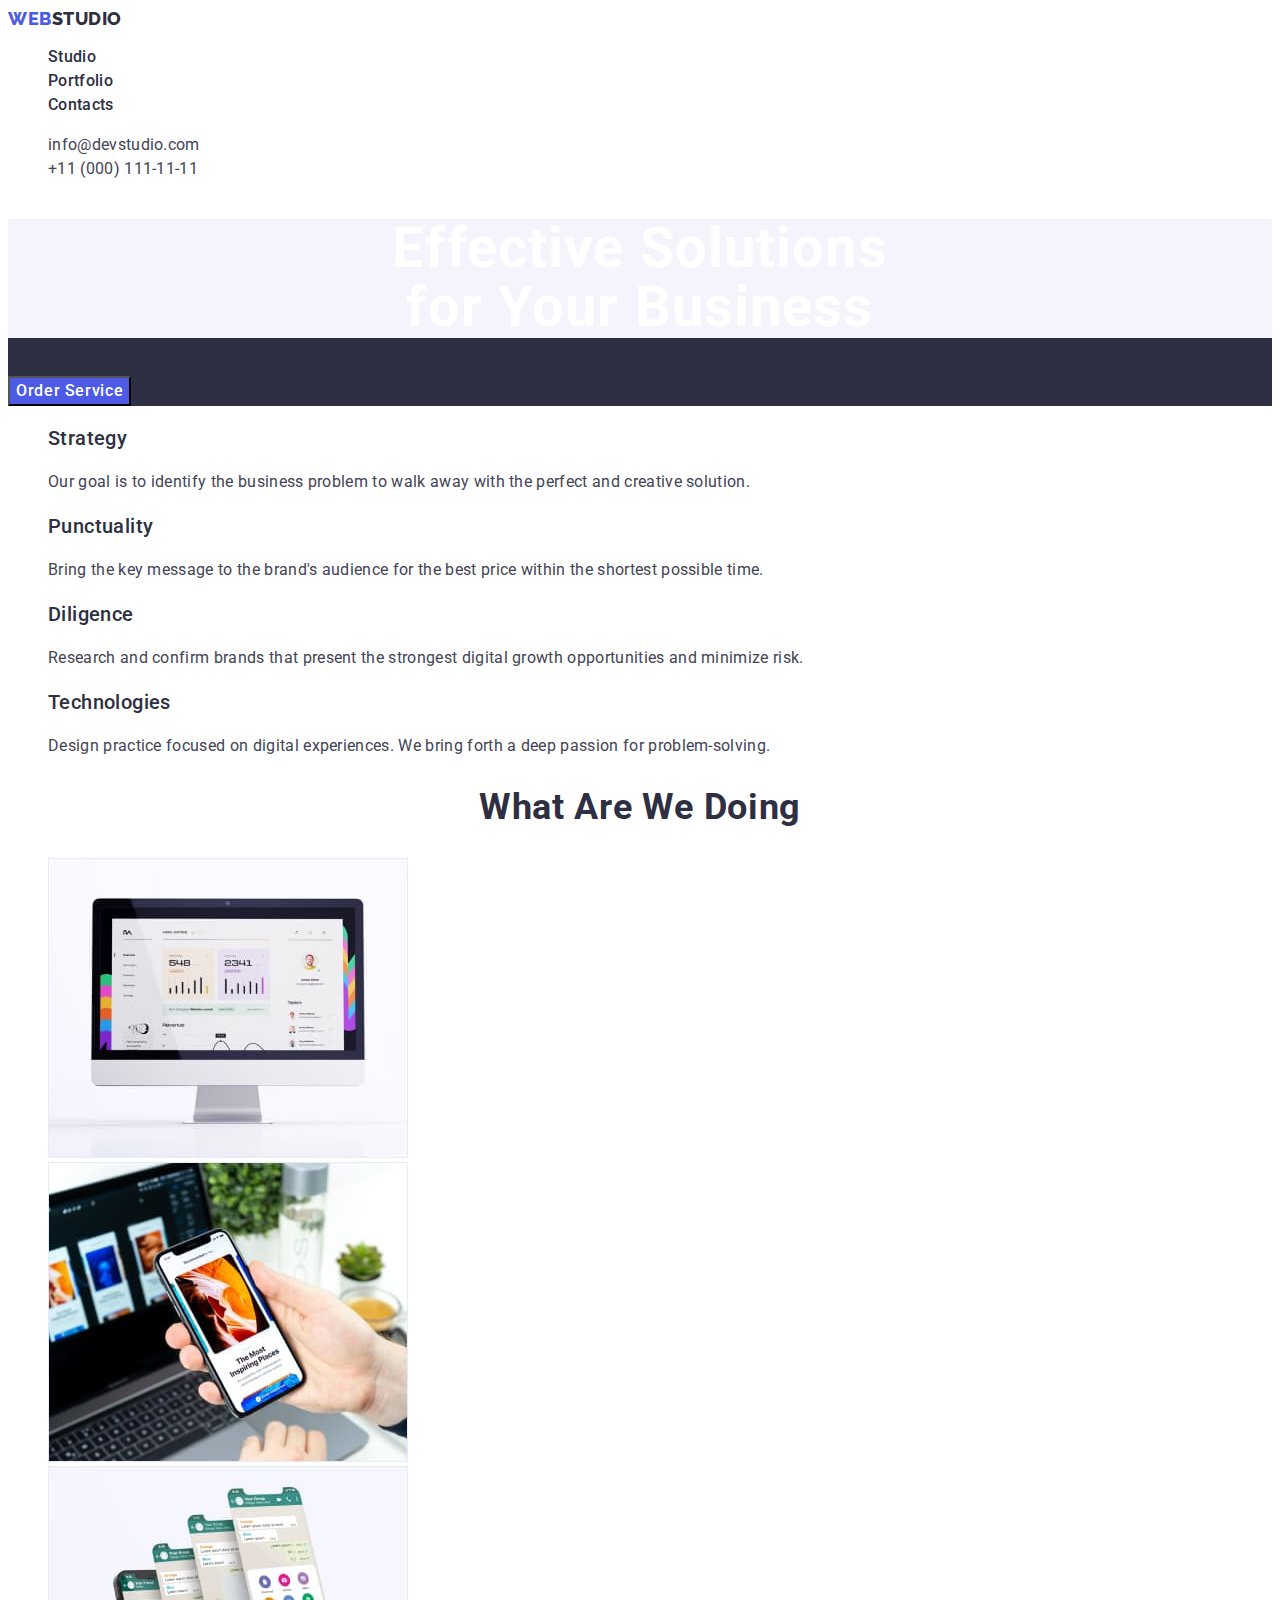
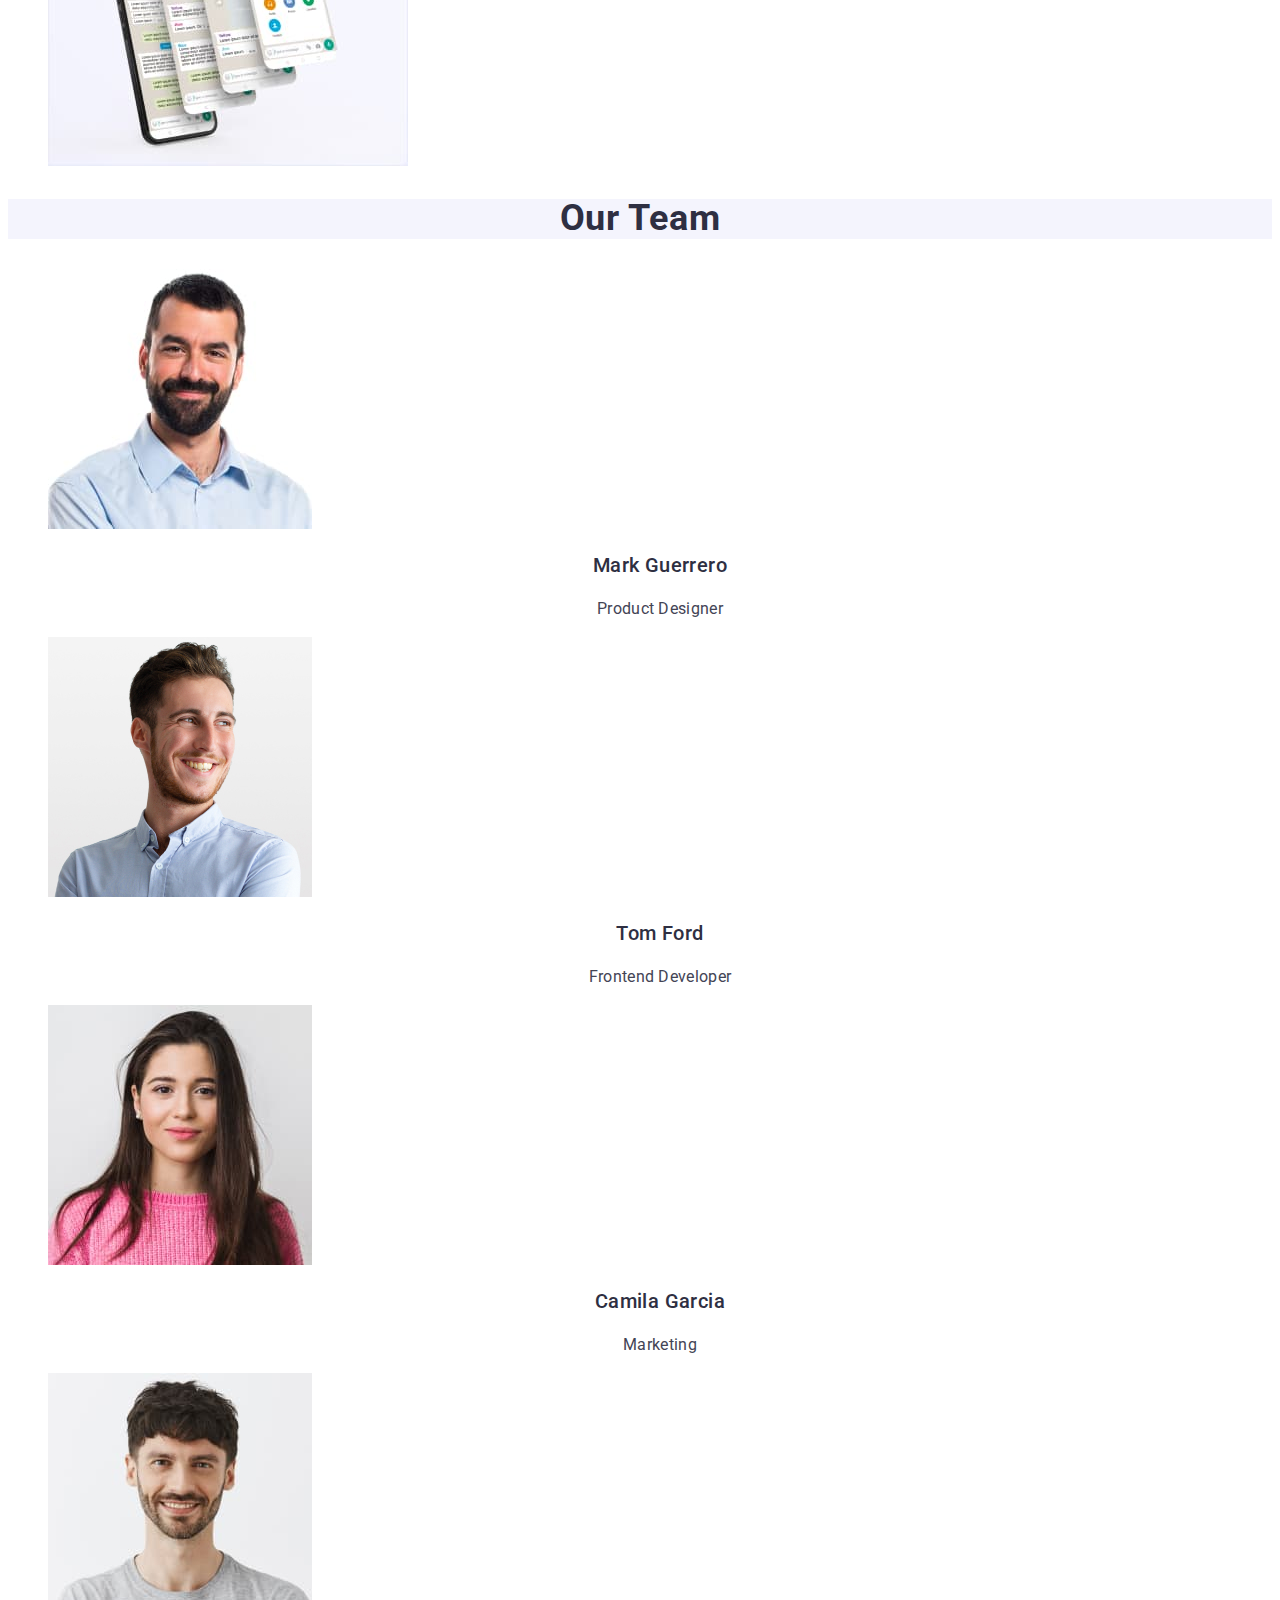
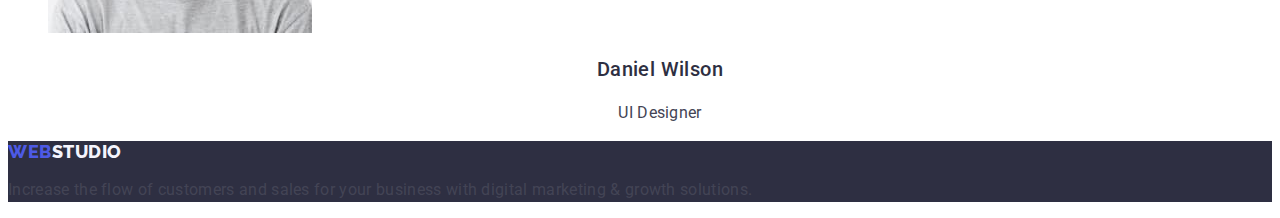
==== commit df5141a7: "nine" ====
--- a/index.html
+++ b/index.html
@@ -119,8 +119,8 @@
       </section>
       <section>
                   <h2 class="team">Our Team</h2>
-          <ul class="team-list">
-            <li class="team-list-menu link list">
+          <ul class="team-list list">
+            <li class="team-list-menu link">
               <img
                 class="team-img link list"
                 src="./images/mark-guerrero.jpg"
@@ -131,7 +131,7 @@
               <h3 class="team-name">Mark Guerrero</h3>
               <p class="team-profession">Product Designer</p>
             </li>
-            <li class="team-list-menu link list">
+            <li class="team-list-menu link">
               <img
                 class="team-img"
                 src="./images/tom-ford.jpg"
@@ -142,7 +142,7 @@
               <h3 class="team-name">Tom Ford</h3>
               <p class="team-profession">Frontend Developer</p>
             </li>
-            <li class="team-list-menu link list">
+            <li class="team-list-menu link">
               <img
                 class="team-img"
                 src="./images/camila-garcia.jpg"
@@ -153,7 +153,7 @@
               <h3 class="team-name">Camila Garcia</h3>
               <p class="team-profession">Marketing</p>
             </li>
-            <li class="team-list-menu link list">
+            <li class="team-list-menu link">
               <img
                 class="team-img"
                 src="./images/daniel-wilson.jpg"
--- a/css/styles.css
+++ b/css/styles.css
@@ -169,7 +169,8 @@
 }
 .team-list-menu {background-color: #ffffff;
 }
-.team-img 
+.team-img {}
+
 .team-name {
   color: var(--navyblue, #2e2f42);
   text-align: center;
@@ -247,8 +248,7 @@
 }
 
 .footer-text {
-  color: var(--cloud, #f4f4fd);
-  font-size: 16px;
-  line-height: 1.5;
-  letter-spacing: 0.02em;
-}
+  font-size: 16px;
+  line-height: 1.5;
+  letter-spacing: 0.02em;
+}
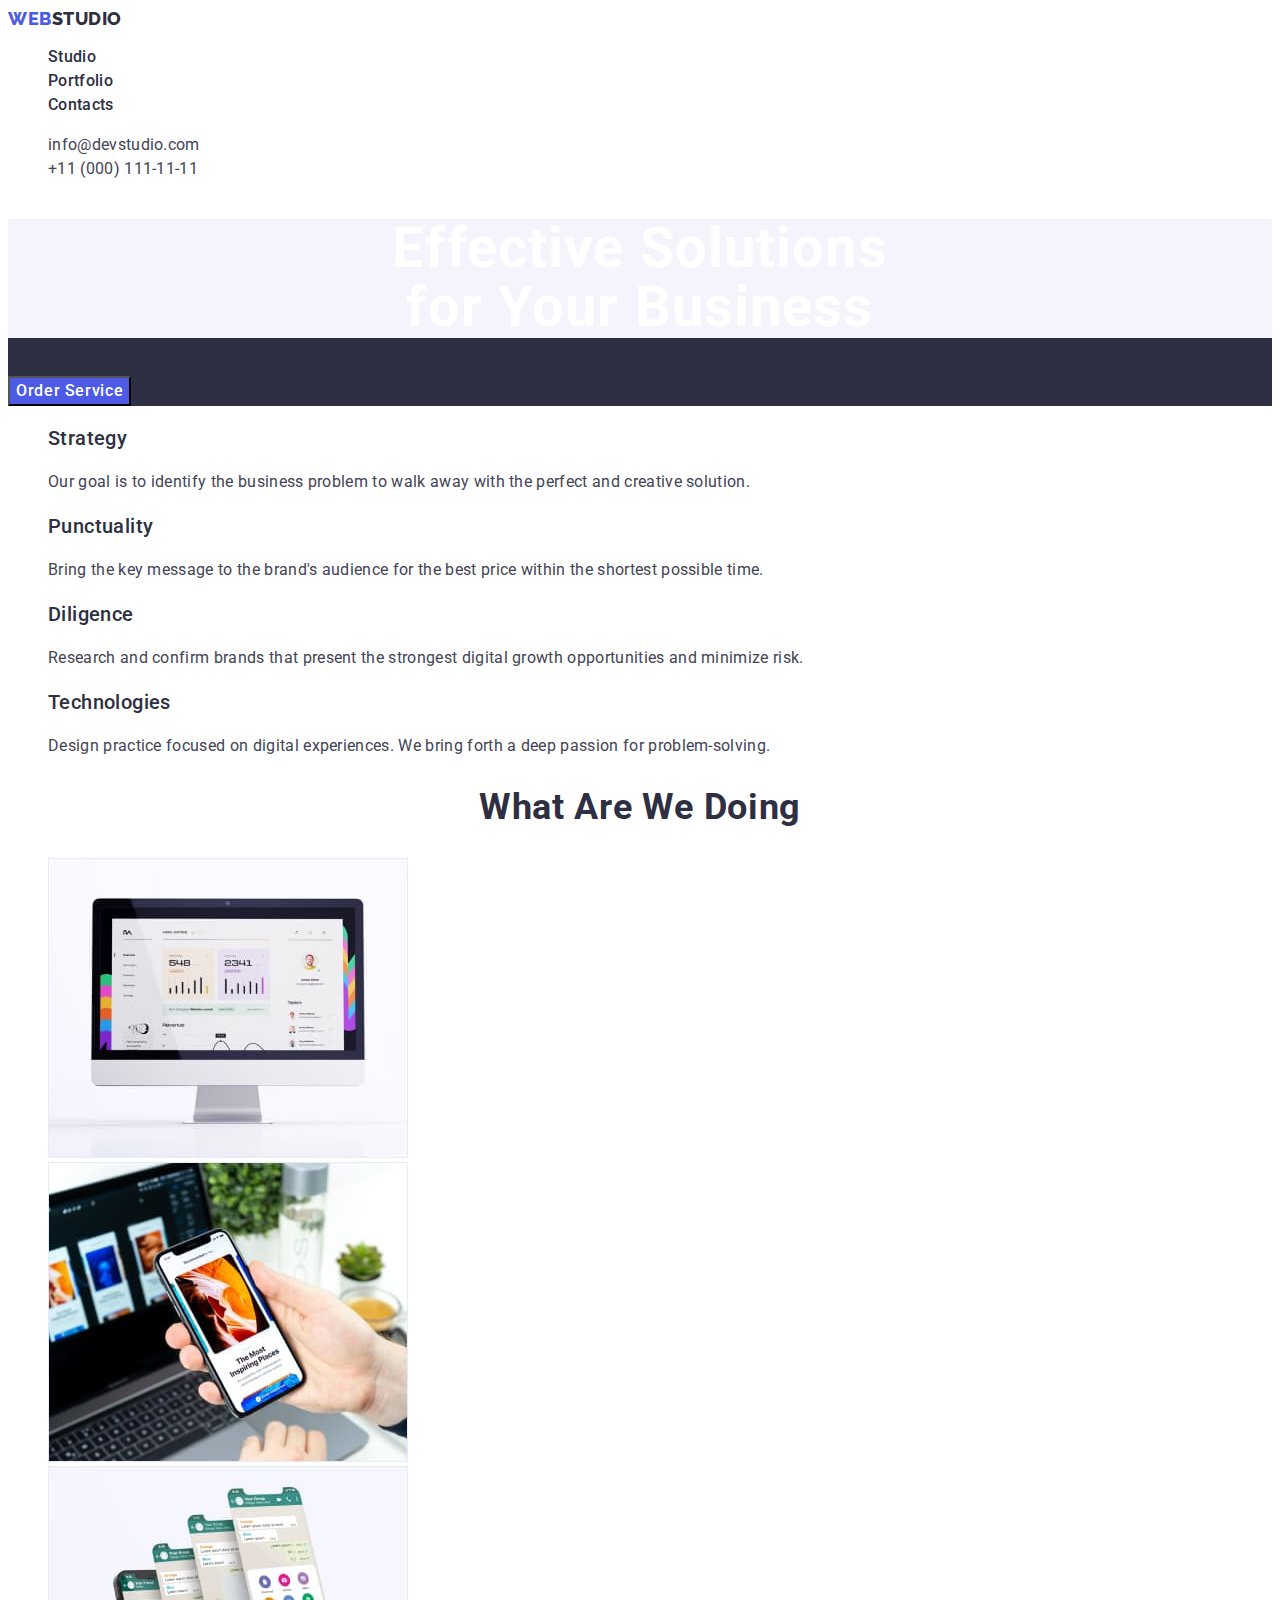
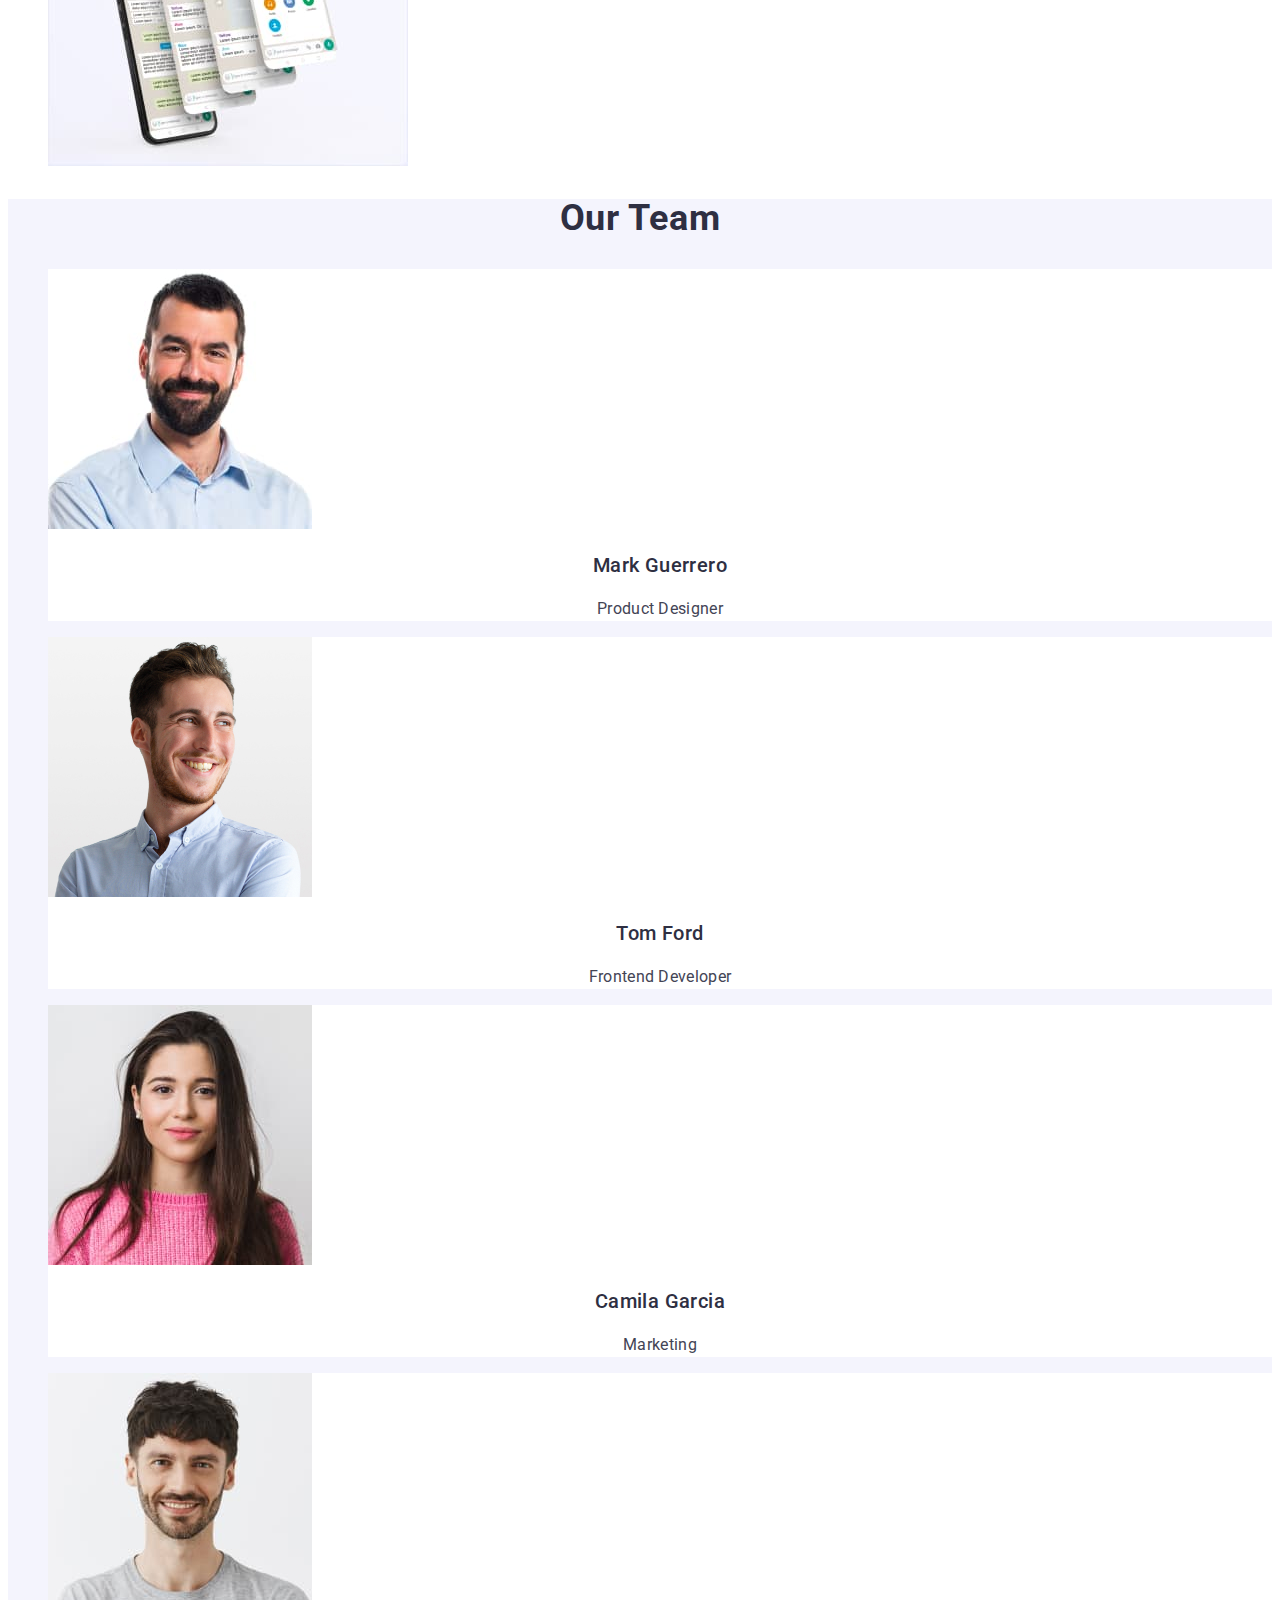
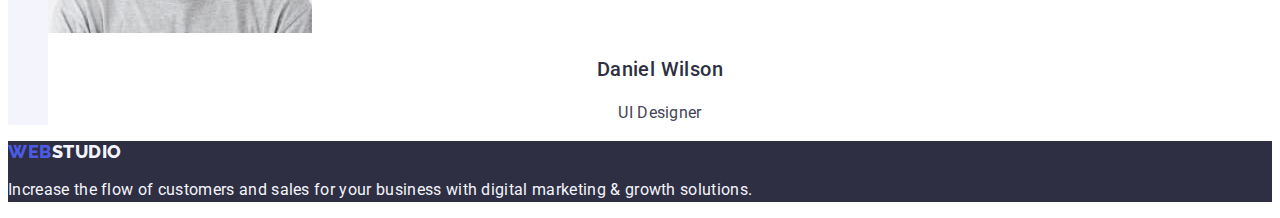
==== commit 456a9bf0: "end4" ====
--- a/index.html
+++ b/index.html
@@ -117,8 +117,8 @@
           </li>
         </ul>
       </section>
-      <section>
-                  <h2 class="team">Our Team</h2>
+      <section class="team">
+                  <h2 class="team-title">Our Team</h2>
           <ul class="team-list list">
             <li class="team-list-menu link">
               <img
--- a/css/styles.css
+++ b/css/styles.css
@@ -17,18 +17,18 @@
 :root {
   --font-family: "Roboto", sans-serif;
   --font-family: "Raleway", sans-serif;
-  --iris:#4d5ae5;
-  --ocean:#404bbf;
-  --navy-blue:#2e2f42;
-  --green:#31d0aa;
-  --slate: #434455
-  --light-slate:#8e8f99;
-  --corn-flower:#e7e9fc;
-  --cloud:#f4f4fd;
-  --navy-blue-modal:#2e2f42;
-  --grey:#2e2f42;
-  --white:#ffffff;
-  --dairy:#fcfcfc;
+  --iris: #4d5ae5;
+  --ocean: #404bbf;
+  --navy-blue: #2e2f42;
+  --green: #31d0aa;
+  --slate: #434455;
+  --light-slate: #8e8f99;
+  --corn-flower: #e7e9fc;
+  --cloud: #f4f4fd;
+  --navy-blue-modal: #2e2f42;
+  --grey: #2e2f42;
+  --white: #ffffff;
+  --dairy: #fcfcfc;
 }
 /*----------------HEADER-------------*/
 
@@ -64,7 +64,7 @@
 }
 .header-menu-link:hover,
 .header-menu-link:focus {
-  color: var(--ocean,#404bbf);
+  color: var(--ocean, #404bbf);
   text-decoration: underline;
 }
 .header-address {
@@ -153,8 +153,8 @@
 }
 .development-menu-item {
 }
-.team-background{background-color: #f4f4fd;}
-.team {
+.team{background-color:#F4F4FD ;}
+.team-title {
   color: var(--navyblue, #2e2f42);
   text-align: center;
   font-size: 36px;
@@ -162,14 +162,15 @@
   line-height: 1.11;
   letter-spacing: 0.02em;
   text-transform: capitalize;
-  background-color: #F4F4FD;
 }
 
 .team-list {
 }
-.team-list-menu {background-color: #ffffff;
-}
-.team-img {}
+.team-list-menu {
+  background-color: #ffffff;
+}
+.team-img {
+}
 
 .team-name {
   color: var(--navyblue, #2e2f42);
@@ -181,6 +182,7 @@
 }
 
 .team-profession {
+  color: var(--slate, #434455);
   text-align: center;
   font-size: 16px;
   line-height: 1.5;
@@ -221,7 +223,7 @@
   letter-spacing: 0.02em;
 }
 .portfolio-text {
-  color: var(--slate, #434455);
+  color:var(--slate)
   font-size: 16px;
   line-height: 1.5;
   letter-spacing: 0.02em;
@@ -248,7 +250,8 @@
 }
 
 .footer-text {
-  font-size: 16px;
-  line-height: 1.5;
-  letter-spacing: 0.02em;
-}
+  color: var(--cloud, #f4f4fd);
+  font-size: 16px;
+  line-height: 1.5;
+  letter-spacing: 0.02em;
+}
